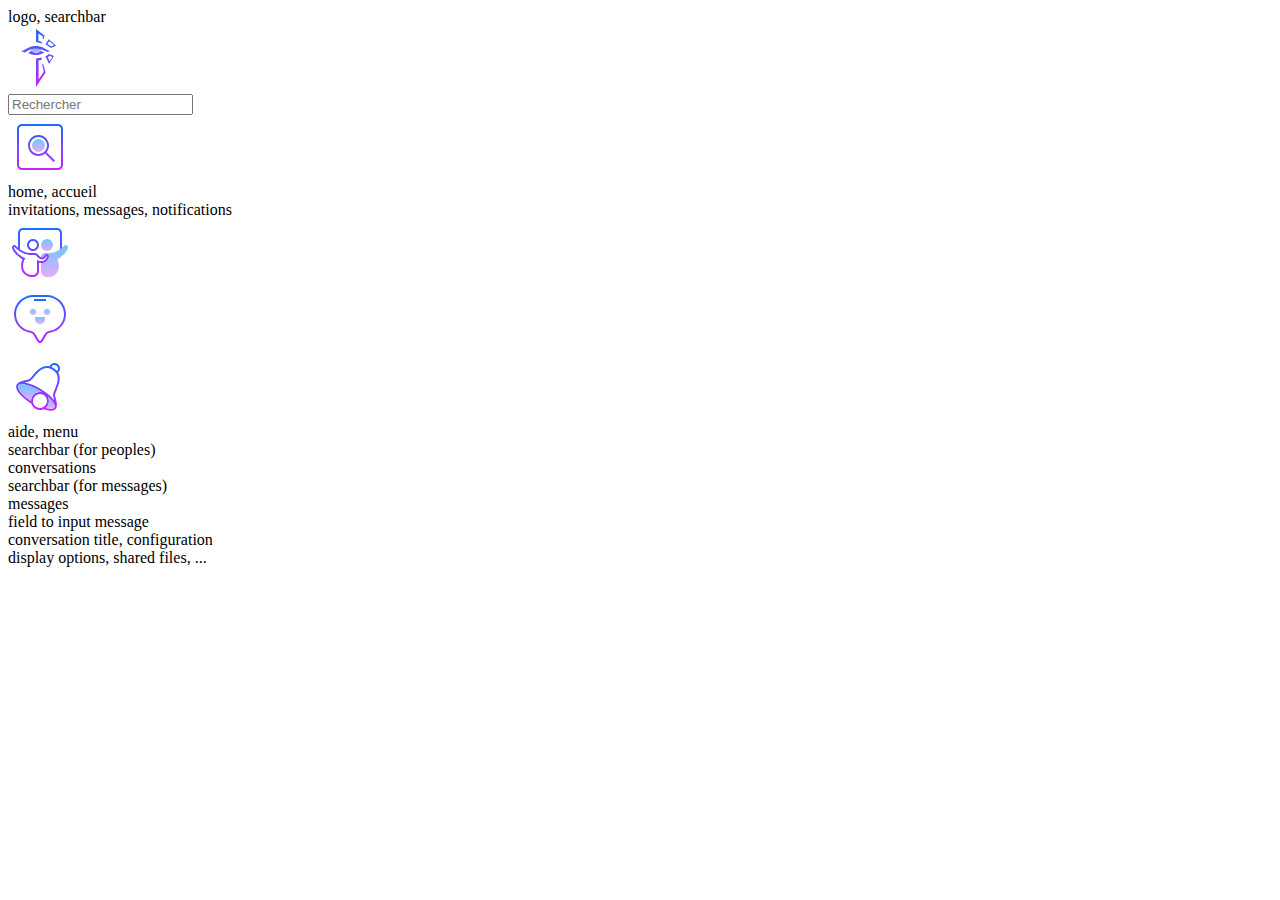
==== messenger.html @ e32ec0eb "added icons, structure" ====
<!DOCTYPE html>
<html lang="fr">

<head>
  <meta charset="utf-8" />
  <link rel="stylesheet" href="web.css" />
  <title>Design adaptatif</title>
</head>

<body>
  <header class="global-menu-field">
    <nav class="global-menu">
      <div>logo, searchbar
        <div>
          <!-- zone placement horizontal -->
          <div>
            <!-- centrage vertical (et zone cliquable) -->
            <a>
              <!-- hyperlink -->
              <div>
                <!-- conteneur de l'icone -->
                <svg xmlns="http://www.w3.org/2000/svg" xmlns:xlink="http://www.w3.org/1999/xlink" version="1.1" id="ilogo" x="0px" y="0px"
                  viewbox="0 0 64 64" style="fill: rgb(0, 0, 0);" xml:space="preserve" width="64" height="64">
                  <lineargradient id="SVGID_1__79051" gradientunits="userSpaceOnUse" x1="28.04" y1="22.6259" x2="28.04" y2="27.1882" spreadmethod="reflect">
                    <stop offset="0" style="stop-color:#6DC7FF" />
                    <stop offset="1" style="stop-color:#E6ABFF" />
                  </lineargradient>
                  <path style="fill:url(#SVGID_1__79051);" d="M33.93,23.56c-1.26,2.15-3.44,3.628-5.89,3.628c-2.695,0-4.64-1.518-5.89-3.708  c2.25-0.85,4.37-0.87,5.7-0.85C29.45,22.65,31.51,22.76,33.93,23.56z"
                  />
                  <lineargradient id="SVGID_2__79051" gradientunits="userSpaceOnUse" x1="32.3312" y1="2.875" x2="32.3312" y2="60.731" spreadmethod="reflect">
                    <stop offset="0" style="stop-color:#1A6DFF" />
                    <stop offset="1" style="stop-color:#C822FF" />
                  </lineargradient>
                  <path style="fill:url(#SVGID_2__79051);" d="M34.186,16.543c-1.194-0.667-2.55-1.34-3.779-1.749V7.379l4.571,3.245l-0.447,2.466  l0.722,0.454l1.41-3.861L28,3v12.96c2.097,0.309,4.142,0.916,5.843,1.445L34.186,16.543z"
                  />
                  <lineargradient id="SVGID_3__79051" gradientunits="userSpaceOnUse" x1="42.7366" y1="2.875" x2="42.7366" y2="60.731" spreadmethod="reflect">
                    <stop offset="0" style="stop-color:#1A6DFF" />
                    <stop offset="1" style="stop-color:#C822FF" />
                  </lineargradient>
                  <path style="fill:url(#SVGID_3__79051);" d="M40.609,13.371l-3.136,4.942c0,0,3.684,2.368,5.417,3.666C45.51,20.844,48,19.46,48,19.46  L40.609,13.371z M39.392,17.772l1.842-2.574l4.814,3.882c0,0-1.352,0.664-3.026,1.424C41.896,19.663,39.392,17.772,39.392,17.772z"
                  />
                  <lineargradient id="SVGID_4__79051" gradientunits="userSpaceOnUse" x1="41.7041" y1="2.875" x2="41.7041" y2="60.731" spreadmethod="reflect">
                    <stop offset="0" style="stop-color:#1A6DFF" />
                    <stop offset="1" style="stop-color:#C822FF" />
                  </lineargradient>
                  <path style="fill:url(#SVGID_4__79051);" d="M40.886,28c-1.024,0.877-1.824,1.406-3.478,2.18l3.678,7.835L46,29.959L40.886,28z   M39.781,31.223c0.723-0.403,1.398-0.94,1.889-1.501l2.732,1.193l-2.634,4.231L39.781,31.223z"
                  />
                  <lineargradient id="SVGID_5__79051" gradientunits="userSpaceOnUse" x1="32.7903" y1="2.875" x2="32.7903" y2="60.731" spreadmethod="reflect">
                    <stop offset="0" style="stop-color:#1A6DFF" />
                    <stop offset="1" style="stop-color:#C822FF" />
                  </lineargradient>
                  <path style="fill:url(#SVGID_5__79051);" d="M33.307,31.429l0.628,2.117c-1.493,0.816-3.357,0.885-3.357,0.885v19.099l5.222-7.788  l-1.729-7.235l1.102-0.553l2.408,8.467L28,61V32.408C30.159,32.245,31.719,31.949,33.307,31.429z"
                  />
                  <lineargradient id="SVGID_6__79051" gradientunits="userSpaceOnUse" x1="27.5" y1="2.875" x2="27.5" y2="60.731" spreadmethod="reflect">
                    <stop offset="0" style="stop-color:#1A6DFF" />
                    <stop offset="1" style="stop-color:#C822FF" />
                  </lineargradient>
                  <path style="fill:url(#SVGID_6__79051);" d="M13,24.785c0,0,2.006,1.377,3.72,1.766c1.229-0.588,2.267-1.561,4.379-2.606  c2.631-1.303,5.22-1.331,6.751-1.314c1.812,0.021,4.217,0.157,7.064,1.292c2.847,1.135,3.796,1.713,5.015,2.133  C41.331,25.445,42,24.637,42,24.637s-1.143-0.01-1.391,0c-0.496-0.305-2.212-1.352-4.443-2.448  c-2.351-1.156-3.688-2.008-8.207-2.175c-4.519-0.169-6.417,1.24-9.028,2.554c-1.946,0.979-2.653,1.503-4.001,2.134  C14.574,24.742,13,24.785,13,24.785z"
                  />
                  <lineargradient id="SVGID_7__79051" gradientunits="userSpaceOnUse" x1="28.3291" y1="2.875" x2="28.3291" y2="60.731" spreadmethod="reflect">
                    <stop offset="0" style="stop-color:#1A6DFF" />
                    <stop offset="1" style="stop-color:#C822FF" />
                  </lineargradient>
                  <path style="fill:url(#SVGID_7__79051);" d="M23.335,25.059c0,0,2.047,2.168,4.754,2.071c2.783-0.1,4.735-2.122,4.735-2.122l3.43,1.481  c0,0-3.392,2.527-7.921,2.511c-4.74-0.016-7.927-2.081-7.927-2.081S22.008,25.805,23.335,25.059z"
                  />
                </svg>
              </div>
            </a>
          </div>
        </div>
        <div>
          <!-- zone placement horizontal -->
          <form action="messenger.html" method="POST">
            <div>
              <!-- zone placement horizontal -->
              <div>
                <!-- centrage vertical -->
                <input type="search" placeholder="Rechercher" value="" name="search" />
              </div>
            </div>
            <div>
              <!-- zone de placement horizontal -->
              <div>
                <!-- centrage vertical (et zone cliquable) -->
                <a>
                  <!-- hyperlink -->
                  <div>
                    <!-- conteneur de l'icone -->
                    <svg xmlns="http://www.w3.org/2000/svg" xmlns:xlink="http://www.w3.org/1999/xlink" version="1.1" id="isearch" x="0px" y="0px"
                      viewbox="0 0 64 64" style="fill: rgb(0, 0, 0);" xml:space="preserve" width="64" height="64">
                      <lineargradient id="SVGID_1__48167" gradientunits="userSpaceOnUse" x1="32" y1="9.0833" x2="32" y2="54.6759" spreadmethod="reflect">
                        <stop offset="0" style="stop-color:#1A6DFF" />
                        <stop offset="1" style="stop-color:#C822FF" />
                      </lineargradient>
                      <path style="fill:url(#SVGID_1__48167);" d="M50,55H14c-2.757,0-5-2.243-5-5V14c0-2.757,2.243-5,5-5h36c2.757,0,5,2.243,5,5v36  C55,52.757,52.757,55,50,55z M14,11c-1.654,0-3,1.346-3,3v36c0,1.654,1.346,3,3,3h36c1.654,0,3-1.346,3-3V14c0-1.654-1.346-3-3-3H14  z"
                      />
                      <lineargradient id="SVGID_2__48167" gradientunits="userSpaceOnUse" x1="33.5" y1="10.4375" x2="33.5" y2="55.7521" spreadmethod="reflect">
                        <stop offset="0" style="stop-color:#1A6DFF" />
                        <stop offset="1" style="stop-color:#C822FF" />
                      </lineargradient>
                      <path style="fill:url(#SVGID_2__48167);" d="M47,45.545l-8.387-8.388C40.103,35.344,41,33.025,41,30.5C41,24.71,36.29,20,30.5,20  S20,24.71,20,30.5S24.71,41,30.5,41c2.525,0,4.845-0.897,6.658-2.388L45.545,47L47,45.545z M30.5,39c-4.687,0-8.5-3.813-8.5-8.5  s3.813-8.5,8.5-8.5s8.5,3.813,8.5,8.5S35.187,39,30.5,39z"
                      />
                      <lineargradient id="SVGID_3__48167" gradientunits="userSpaceOnUse" x1="30.5" y1="24" x2="30.5" y2="37" spreadmethod="reflect">
                        <stop offset="0" style="stop-color:#6DC7FF" />
                        <stop offset="1" style="stop-color:#E6ABFF" />
                      </lineargradient>
                      <circle style="fill:url(#SVGID_3__48167);" cx="30.5" cy="30.5" r="6.5" />
                    </svg>
                  </div>
                </a>
              </div>
            </div>
          </form>
        </div>
      </div>
      <div>
        <div>
          home, accueil
        </div>
        <div>invitations, messages, notifications
          <div>
            <!-- zone placement horizontal -->
            <div>
              <!-- centrage vertical (et zone cliquable) -->
              <a>
                <!-- hyperlink -->
                <div>
                  <!-- conteneur de l'icone -->
                  <svg xmlns="http://www.w3.org/2000/svg" xmlns:xlink="http://www.w3.org/1999/xlink" version="1.1" id="iinvitation" x="0px"
                    y="0px" viewbox="0 0 64 64" style="fill: rgb(0, 0, 0);" xml:space="preserve" width="64" height="64">
                    <lineargradient id="SVGID_1__79109" gradientunits="userSpaceOnUse" x1="32" y1="9.5" x2="32" y2="57.5745" spreadmethod="reflect">
                      <stop offset="0" style="stop-color:#1A6DFF" />
                      <stop offset="1" style="stop-color:#C822FF" />
                    </lineargradient>
                    <path style="fill:url(#SVGID_1__79109);" d="M54,31h-2V14c0-1.654-1.346-3-3-3H15c-1.654,0-3,1.346-3,3v16h-2V14c0-2.757,2.243-5,5-5h34  c2.757,0,5,2.243,5,5V31z"
                    />
                    <lineargradient id="SVGID_2__79109" gradientunits="userSpaceOnUse" x1="46.5" y1="26" x2="46.5" y2="58" spreadmethod="reflect">
                      <stop offset="0" style="stop-color:#6DC7FF" />
                      <stop offset="1" style="stop-color:#E6ABFF" />
                    </lineargradient>
                    <path style="fill:url(#SVGID_2__79109);" d="M49.49,40.25c1.53,3.32,1.44,7.21,1.44,7.39c0,5.7-4.64,10.36-10.34,10.36h-1.68  c-3.2,0-5.91-2.63-5.91-5.75v-8.2c1.2,0.06,2.47-0.12,3.67-0.66c1.97-0.9,3.41-2.68,4.16-5.14l0.05-0.08v-0.15  C40.93,37.85,41,37.6,41,37.3c0-1.33-0.97-2.3-2.3-2.3c-0.87,0-1.76,0.59-2.07,1.36c-0.5,0.9-1.32,1.96-2.41,2.06  c-0.38,0.04-0.78-0.04-1.22-0.23V38c0-2.21,1.79-4,4-4h5.12c6.51,0,13.22-6.56,13.97-7.31c0.18-0.16,0.83-0.69,1.66-0.69  c1.3,0,2.25,1,2.25,2.38C60,31.56,53.81,38.02,49.49,40.25z"
                    />
                    <lineargradient id="SVGID_3__79109" gradientunits="userSpaceOnUse" x1="39" y1="20" x2="39" y2="32" spreadmethod="reflect">
                      <stop offset="0" style="stop-color:#6DC7FF" />
                      <stop offset="1" style="stop-color:#E6ABFF" />
                    </lineargradient>
                    <circle style="fill:url(#SVGID_3__79109);" cx="39" cy="26" r="6" />
                    <lineargradient id="SVGID_4__79109" gradientunits="userSpaceOnUse" x1="22.5" y1="9.5" x2="22.5" y2="57.5745" spreadmethod="reflect">
                      <stop offset="0" style="stop-color:#1A6DFF" />
                      <stop offset="1" style="stop-color:#C822FF" />
                    </lineargradient>
                    <path style="fill:url(#SVGID_4__79109);" d="M25.093,58h-1.686c-5.697,0-10.333-4.662-10.333-10.392c-0.005-0.154-0.095-4.04,1.438-7.354  C10.194,38.019,4,31.562,4,28.375C4,26.999,4.946,26,6.25,26c0.83,0,1.484,0.528,1.607,0.635C8.657,27.436,15.366,34,21.875,34  h4.796c1.95,0,2.859,1.141,2.956,1.271c1.749,2.161,3.352,3.265,4.596,3.145c1.091-0.099,1.905-1.157,2.404-2.054  C36.941,35.59,37.83,35,38.704,35C40.034,35,41,35.97,41,37.305c0,0.296-0.073,0.547-0.122,0.713v0.147l-0.051,0.08  c-0.746,2.468-2.184,4.245-4.156,5.141c-1.909,0.867-3.996,0.8-5.671,0.359v8.505C31,55.367,28.295,58,25.093,58z M6.249,28  C6.169,28,6,28,6,28.375c0,2.16,6.326,8.995,10.241,10.472l1.118,0.422l-0.611,1.025c-1.775,2.978-1.676,7.243-1.674,7.286  c0,4.655,3.738,8.42,8.333,8.42h1.686C27.174,56,29,54.248,29,52.25V40.786l1.412,0.64c1.326,0.6,3.543,0.995,5.432,0.139  c1.433-0.649,2.456-1.933,3.043-3.814c0.019-0.11,0.047-0.208,0.072-0.293c0.014-0.048,0.034-0.103,0.041-0.16  C38.998,37.072,38.926,37,38.704,37c-0.069,0-0.199,0.081-0.234,0.136l-0.055,0.126c-1.047,1.915-2.435,3.003-4.013,3.146  c-1.956,0.184-4.112-1.137-6.354-3.909C28.025,36.47,27.617,36,26.671,36h-4.796c-7.166,0-14.069-6.584-15.38-7.903  C6.469,28.082,6.312,28.003,6.249,28z"
                    />
                    <lineargradient id="SVGID_5__79109" gradientunits="userSpaceOnUse" x1="25" y1="9.5" x2="25" y2="57.5745" spreadmethod="reflect">
                      <stop offset="0" style="stop-color:#1A6DFF" />
                      <stop offset="1" style="stop-color:#C822FF" />
                    </lineargradient>
                    <path style="fill:url(#SVGID_5__79109);" d="M25,22c2.243,0,4,1.757,4,4s-1.757,4-4,4s-4-1.757-4-4S22.757,22,25,22L25,22z M25,20  c-3.36,0-6,2.64-6,6s2.64,6,6,6s6-2.64,6-6S28.36,20,25,20L25,20z"
                    />
                  </svg>
                </div>
              </a>
            </div>
          </div>
          <div>
            <!-- zone placement horizontal -->
            <div>
              <!-- centrage vertical (et zone cliquable) -->
              <a>
                <!-- hyperlink -->
                <div>
                  <!-- conteneur de l'icone -->
                  <svg xmlns="http://www.w3.org/2000/svg" xmlns:xlink="http://www.w3.org/1999/xlink" version="1.1" id="imessage" x="0px" y="0px"
                    viewbox="0 0 64 64" style="fill: rgb(0, 0, 0);" xml:space="preserve" width="64" height="64">
                    <lineargradient id="SVGID_1__43664" gradientunits="userSpaceOnUse" x1="32" y1="7.5" x2="32" y2="56.7525" spreadmethod="reflect">
                      <stop offset="0" style="stop-color:#1A6DFF" />
                      <stop offset="1" style="stop-color:#C822FF" />
                    </lineargradient>
                    <path style="fill:url(#SVGID_1__43664);" d="M32,56c-1.077,0-2.046-0.555-2.591-1.484l-3.694-6.314c-0.759-1.299-2.099-2.185-3.675-2.432  c-9.479-1.482-16.37-9.85-16.027-19.462C6.371,16.213,15.083,8,25.432,8h13.137c10.349,0,19.061,8.213,19.419,18.308  c0.343,9.611-6.549,17.979-16.028,19.462c-1.575,0.247-2.915,1.133-3.674,2.432l-3.694,6.313C34.046,55.445,33.077,56,32,56z   M25.432,10c-9.285,0-17.1,7.348-17.421,16.378C7.705,34.98,13.869,42.467,22.35,43.793c2.173,0.341,4.028,1.579,5.092,3.398  l3.694,6.313C31.397,53.952,31.827,54,32,54s0.603-0.048,0.864-0.496l3.694-6.313c1.063-1.819,2.919-3.058,5.091-3.398  c8.481-1.327,14.646-8.813,14.34-17.415C55.668,17.348,47.854,10,38.568,10H25.432z"
                    />
                    <lineargradient id="SVGID_2__43664" gradientunits="userSpaceOnUse" x1="25" y1="21.5" x2="25" y2="28.5" spreadmethod="reflect">
                      <stop offset="0" style="stop-color:#6DC7FF" />
                      <stop offset="1" style="stop-color:#E6ABFF" />
                    </lineargradient>
                    <circle style="fill:url(#SVGID_2__43664);" cx="25" cy="24.998" r="3" />
                    <lineargradient id="SVGID_3__43664" gradientunits="userSpaceOnUse" x1="39" y1="21.5" x2="39" y2="28.5" spreadmethod="reflect">
                      <stop offset="0" style="stop-color:#6DC7FF" />
                      <stop offset="1" style="stop-color:#E6ABFF" />
                    </lineargradient>
                    <circle style="fill:url(#SVGID_3__43664);" cx="39" cy="24.998" r="3" />
                    <lineargradient id="SVGID_4__43664" gradientunits="userSpaceOnUse" x1="32" y1="29.625" x2="32" y2="37.375" spreadmethod="reflect">
                      <stop offset="0" style="stop-color:#6DC7FF" />
                      <stop offset="1" style="stop-color:#E6ABFF" />
                    </lineargradient>
                    <path style="fill:url(#SVGID_4__43664);" d="M36,30h-8c-0.552,0-1,0.446-1,0.998v1c0,2.761,2.239,5,5,5s5-2.239,5-5v-1  C37,30.446,36.552,30,36,30z"
                    />
                    <lineargradient id="SVGID_5__43664" gradientunits="userSpaceOnUse" x1="32" y1="7.5" x2="32" y2="56.7525" spreadmethod="reflect">
                      <stop offset="0" style="stop-color:#1A6DFF" />
                      <stop offset="1" style="stop-color:#C822FF" />
                    </lineargradient>
                    <rect x="26" y="12" style="fill:url(#SVGID_5__43664);" width="12" height="2" />
                  </svg>
                </div>
              </a>
            </div>
          </div>
          <div>
            <!-- zone placement horizontal -->
            <div>
              <!-- centrage vertical (et zone cliquable) -->
              <a>
                <!-- hyperlink -->
                <div>
                  <!-- conteneur de l'icone -->
                  <svg xmlns="http://www.w3.org/2000/svg" xmlns:xlink="http://www.w3.org/1999/xlink" version="1.1" id="inotification" x="0px"
                    y="0px" viewbox="0 0 64 64" style="fill: rgb(0, 0, 0);" xml:space="preserve" width="64" height="64">
                    <lineargradient id="SVGID_1__79056" gradientunits="userSpaceOnUse" x1="30.0322" y1="7.9999" x2="30.0322" y2="55.68" spreadmethod="reflect">
                      <stop offset="0" style="stop-color:#1A6DFF" />
                      <stop offset="1" style="stop-color:#C822FF" />
                    </lineargradient>
                    <path style="fill:url(#SVGID_1__79056);" d="M50.22,17.52c0.38-0.35,0.72-0.73,0.99-1.17c0.76-1.26,0.98-2.74,0.63-4.16  c-0.35-1.43-1.24-2.64-2.49-3.4c-1.26-0.75-2.74-0.98-4.16-0.63c-1.43,0.35-2.63,1.24-3.4,2.49c-0.12,0.21-0.22,0.42-0.31,0.64  c-7.51-1.8-13,4.65-16.82,9.15c-1.67,1.96-3.25,3.82-4.24,4.07c-0.76,0.18-1.48,0.36-2.18,0.52c-4.83,1.15-8.03,1.91-9.36,4.11  l0.06,0.03c-0.11,0.14-0.23,0.26-0.32,0.41c-1.3,2.15-0.31,5.4,2.79,9.15c2.8,3.39,7.06,6.91,12.01,9.96  c0.64,2.02,1.97,3.83,3.92,5.01c1.42,0.86,3.02,1.3,4.64,1.3c0.73,0,1.45-0.08,2.17-0.26c0.43-0.11,0.84-0.25,1.24-0.41  c2.81,0.89,5.27,1.35,7.28,1.35c2.62,0,4.48-0.75,5.38-2.24c0.09-0.15,0.14-0.31,0.21-0.47L48.31,53c1.33-2.19,0.52-5.38-0.7-10.2  c-0.17-0.69-0.36-1.41-0.54-2.17c-0.25-0.99,0.67-3.26,1.64-5.65C50.71,30.02,53.51,23.1,50.22,17.52z M43.51,11.69  c0.48-0.8,1.25-1.37,2.15-1.59c0.91-0.22,1.85-0.08,2.65,0.41c0.8,0.48,1.37,1.25,1.59,2.15c0.22,0.91,0.08,1.85-0.41,2.65  c-0.12,0.21-0.28,0.4-0.44,0.58c-0.89-1.03-2.03-1.99-3.48-2.87c-0.74-0.45-1.47-0.81-2.18-1.1C43.43,11.84,43.46,11.76,43.51,11.69  z M23.01,46.06c-4.14-2.7-7.67-5.72-10.06-8.61c-2.44-2.95-3.42-5.51-2.62-6.84c0.8-1.32,3.52-1.64,7.28-0.85  c4.2,0.9,9.24,3.03,14.19,6.03c0.78,0.47,1.54,0.96,2.29,1.46c-1.38-0.33-2.83-0.34-4.24,0.01c-2.33,0.57-4.31,2.02-5.55,4.08  C23.41,42.82,23,44.45,23.01,46.06z M33.67,52.8c-1.81,0.44-3.69,0.16-5.29-0.81c-3.31-2-4.37-6.31-2.37-9.61  c0.97-1.6,2.5-2.73,4.32-3.18c0.56-0.13,1.12-0.2,1.68-0.2c1.26,0,2.51,0.34,3.61,1.01c3.31,2,4.37,6.31,2.37,9.61  C37.02,51.22,35.49,52.35,33.67,52.8z M46.34,52.4c-0.92,1.52-4.2,1.69-8.61,0.53c0.77-0.63,1.44-1.39,1.97-2.27  c1.72-2.85,1.67-6.28,0.17-9.01c1.48,1.31,2.78,2.62,3.84,3.91C46.16,48.52,47.14,51.08,46.34,52.4z M46.85,34.23  c-1.19,2.94-2.12,5.26-1.72,6.88c0.18,0.76,0.37,1.49,0.54,2.18c0.2,0.8,0.39,1.55,0.57,2.27c-0.3-0.41-0.63-0.84-0.98-1.27  c-2.88-3.48-7.3-7.11-12.43-10.22c-5.13-3.1-10.39-5.33-14.81-6.26c-0.55-0.12-1.08-0.21-1.59-0.28c0.73-0.18,1.48-0.36,2.28-0.55  c0.7-0.17,1.43-0.34,2.19-0.53c1.62-0.4,3.24-2.31,5.28-4.72c4.53-5.33,10.16-11.96,18.36-7C52.73,19.69,49.47,27.75,46.85,34.23z"
                    />
                    <lineargradient id="SVGID_2__79056" gradientunits="userSpaceOnUse" x1="42.1716" y1="41.65" x2="42.1716" y2="53.6871" spreadmethod="reflect">
                      <stop offset="0" style="stop-color:#6DC7FF" />
                      <stop offset="1" style="stop-color:#E6ABFF" />
                    </lineargradient>
                    <path style="fill:url(#SVGID_2__79056);" d="M46.34,52.4c-0.92,1.52-4.2,1.69-8.61,0.53c0.77-0.63,1.44-1.39,1.97-2.27  c1.72-2.85,1.67-6.28,0.17-9.01c1.48,1.31,2.78,2.62,3.84,3.91C46.16,48.52,47.14,51.08,46.34,52.4z"
                    />
                    <lineargradient id="SVGID_3__79056" gradientunits="userSpaceOnUse" x1="22.0733" y1="29.3332" x2="22.0733" y2="46.06" spreadmethod="reflect">
                      <stop offset="0" style="stop-color:#6DC7FF" />
                      <stop offset="1" style="stop-color:#E6ABFF" />
                    </lineargradient>
                    <path style="fill:url(#SVGID_3__79056);" d="M34.09,37.25c-1.38-0.33-2.83-0.34-4.24,0.01c-2.33,0.57-4.31,2.02-5.55,4.08  c-0.89,1.48-1.3,3.11-1.29,4.72c-4.14-2.7-7.67-5.72-10.06-8.61c-2.44-2.95-3.42-5.51-2.62-6.84c0.8-1.32,3.52-1.64,7.28-0.85  c4.2,0.9,9.24,3.03,14.19,6.03C32.58,36.26,33.34,36.75,34.09,37.25z"
                    />
                  </svg>
                </div>
              </a>
            </div>
          </div>
        </div>
        <div>
          aide, menu
        </div>
      </div>
    </nav>
  </header>
  <aside class="conversation-field">
    <header class="conversation-searchbar">
      searchbar (for peoples)
    </header>
    <nav class="conversation-list">
      conversations
    </nav>
  </aside>
  <section class="message-field">
    <header class="message-searchbar">
      searchbar (for messages)
    </header>
    <div class="message-subfield">
      messages
    </div>
    <footer class="message-input">
      field to input message
    </footer>
  </section>
  <aside class="conversation-menu-field">
    <header class="conversation-configuration">
      conversation title, configuration
    </header>
    <nav class="conversation-menu">
      display options, shared files, ...
    </nav>
  </aside>

  <script src="web.js"></script>
</body>

</html>
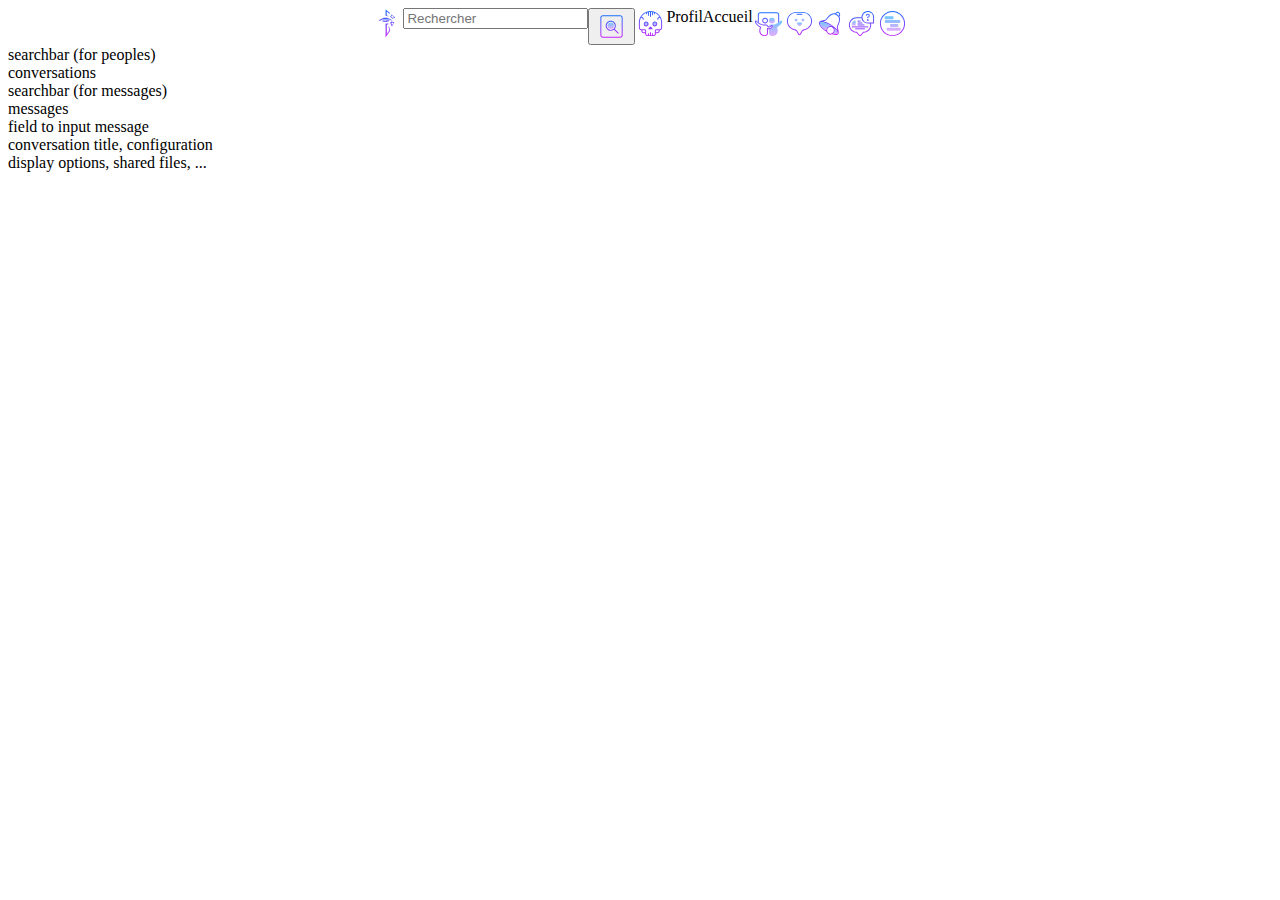
==== commit c93af652: "nav pre alpha version (lol)" ====
--- a/messenger.html
+++ b/messenger.html
@@ -3,21 +3,23 @@
 
 <head>
   <meta charset="utf-8" />
-  <link rel="stylesheet" href="web.css" />
+  <link rel="stylesheet" href="web-r.css" />
   <title>Design adaptatif</title>
 </head>
 
 <body>
   <header class="global-menu-field">
     <nav class="global-menu">
-      <div>logo, searchbar
-        <div>
+      <div class="global-menu-item">
+        <!-- logo, searchbar -->
+        <div class="menu-left-item">
           <!-- zone placement horizontal -->
           <div>
             <!-- centrage vertical (et zone cliquable) -->
             <a>
               <!-- hyperlink -->
-              <div>
+              <div class="svg-subcontainer">
+              <div class="svg-container">
                 <!-- conteneur de l'icone -->
                 <svg xmlns="http://www.w3.org/2000/svg" xmlns:xlink="http://www.w3.org/1999/xlink" version="1.1" id="ilogo" x="0px" y="0px"
                   viewbox="0 0 64 64" style="fill: rgb(0, 0, 0);" xml:space="preserve" width="64" height="64">
@@ -65,26 +67,28 @@
                   />
                 </svg>
               </div>
+              </div>
             </a>
           </div>
         </div>
-        <div>
+        <div class="menu-left-item">
           <!-- zone placement horizontal -->
-          <form action="messenger.html" method="POST">
-            <div>
+          <form id="search" action="messenger.html" method="POST">
+            <div class="menu-searchbar-h">
               <!-- zone placement horizontal -->
               <div>
                 <!-- centrage vertical -->
                 <input type="search" placeholder="Rechercher" value="" name="search" />
               </div>
             </div>
-            <div>
+            <div class="menu-searchbar-h">
               <!-- zone de placement horizontal -->
               <div>
                 <!-- centrage vertical (et zone cliquable) -->
-                <a>
+                <button type="submit">
                   <!-- hyperlink -->
-                  <div>
+                  <div class="svg-subcontainer">
+                  <div class="svg-container">
                     <!-- conteneur de l'icone -->
                     <svg xmlns="http://www.w3.org/2000/svg" xmlns:xlink="http://www.w3.org/1999/xlink" version="1.1" id="isearch" x="0px" y="0px"
                       viewbox="0 0 64 64" style="fill: rgb(0, 0, 0);" xml:space="preserve" width="64" height="64">
@@ -107,24 +111,98 @@
                       <circle style="fill:url(#SVGID_3__48167);" cx="30.5" cy="30.5" r="6.5" />
                     </svg>
                   </div>
-                </a>
+                  </div>
+                </button>
               </div>
             </div>
           </form>
         </div>
       </div>
-      <div>
-        <div>
-          home, accueil
+      <div class="global-menu-item">
+        <div class="menu-right-item">
+          <!-- home, accueil -->
+          <div class="menu-home-h">
+            <!-- zone placement horizontal -->
+            <div>
+              <!-- centrage vertical (et zone cliquable) -->
+              <a>
+                <!-- hyperlink -->
+                <div class="menu-profil-h">
+                  <div class="svg-subcontainer">
+                    <div class="svg-container">
+                      <!-- conteneur de l'icone -->
+                      <svg xmlns="http://www.w3.org/2000/svg" xmlns:xlink="http://www.w3.org/1999/xlink" version="1.1" id="iprofile" x="0px" y="0px"
+                        viewbox="0 0 64 64" style="fill: rgb(0, 0, 0);" xml:space="preserve" width="64" height="64">
+                        <lineargradient id="SVGID_1__49475" gradientunits="userSpaceOnUse" x1="41" y1="28" x2="41" y2="38.6719" spreadmethod="reflect">
+                          <stop offset="0" style="stop-color:#6DC7FF" />
+                          <stop offset="1" style="stop-color:#E6ABFF" />
+                        </lineargradient>
+                        <path style="fill:url(#SVGID_1__49475);" d="M37,32.828L37,32.828c0,2.089,1.527,3.955,3.607,4.153C42.993,37.209,45,35.339,45,33v0  c0-2.209-1.791-4-4-4h-0.172C38.714,29,37,30.714,37,32.828z"
+                        />
+                        <lineargradient id="SVGID_2__49475" gradientunits="userSpaceOnUse" x1="23" y1="28" x2="23" y2="38.6719" spreadmethod="reflect">
+                          <stop offset="0" style="stop-color:#6DC7FF" />
+                          <stop offset="1" style="stop-color:#E6ABFF" />
+                        </lineargradient>
+                        <path style="fill:url(#SVGID_2__49475);" d="M19,32.828L19,32.828c0,2.089,1.527,3.955,3.607,4.153C24.993,37.209,27,35.339,27,33v0  c0-2.209-1.791-4-4-4h-0.172C20.714,29,19,30.714,19,32.828z"
+                        />
+                        <lineargradient id="SVGID_3__49475" gradientunits="userSpaceOnUse" x1="32" y1="3.3333" x2="32" y2="60.3372" spreadmethod="reflect">
+                          <stop offset="0" style="stop-color:#1A6DFF" />
+                          <stop offset="1" style="stop-color:#C822FF" />
+                        </lineargradient>
+                        <path style="fill:url(#SVGID_3__49475);" d="M32,6C18.767,6,8,16.767,8,30v11c0,2.757,2.243,5,5,5v1c0,2.757,2.243,5,5,5h3v1  c0,2.757,2.243,5,5,5h12c2.757,0,5-2.243,5-5v-1h3c2.757,0,5-2.243,5-5v-1c2.757,0,5-2.243,5-5V30C56,16.767,45.233,6,32,6z M15,47  v-1h1h4c0.552,0,1,0.449,1,1v3h-3C16.346,50,15,48.654,15,47z M49,47c0,1.654-1.346,3-3,3h-3v-3c0-0.551,0.448-1,1-1h2h3V47z M54,41  c0,1.654-1.346,3-3,3h-5h-2c-1.654,0-3,1.346-3,3v4v1v1c0,1.654-1.346,3-3,3h-1v-4h-2v4h-2v-6h-2v6h-2v-4h-2v4h-1  c-1.654,0-3-1.346-3-3v-1v-1v-4c0-1.654-1.346-3-3-3h-4h-3c-1.654,0-3-1.346-3-3V30c0-3.6,0.875-6.997,2.414-10H13  c1.654,0,3,1.346,3,3v1h2v-1c0-2.572-1.96-4.672-4.46-4.945c2.297-3.538,5.581-6.375,9.46-8.122V13h2V9.148  c0.654-0.22,1.321-0.41,2-0.568V16h2V8.21c0.658-0.09,1.325-0.154,2-0.185V18h2V8.025c0.675,0.03,1.342,0.094,2,0.185V15h2V8.58  c0.679,0.159,1.346,0.348,2,0.568V13h2V9.933c3.879,1.747,7.163,4.584,9.46,8.122C47.96,18.328,46,20.428,46,23v1h2v-1  c0-1.654,1.346-3,3-3h0.586C53.125,23.003,54,26.4,54,30V41z"
+                        />
+                        <lineargradient id="SVGID_4__49475" gradientunits="userSpaceOnUse" x1="32" y1="3.3333" x2="32" y2="60.3372" spreadmethod="reflect">
+                          <stop offset="0" style="stop-color:#1A6DFF" />
+                          <stop offset="1" style="stop-color:#C822FF" />
+                        </lineargradient>
+                        <path style="fill:url(#SVGID_4__49475);" d="M30.4,39.467L27,44h10l-3.399-4.532C32.839,38.449,31.16,38.45,30.4,39.467z" />
+                        <lineargradient id="SVGID_5__49475" gradientunits="userSpaceOnUse" x1="41" y1="3.3333" x2="41" y2="60.3372" spreadmethod="reflect">
+                          <stop offset="0" style="stop-color:#1A6DFF" />
+                          <stop offset="1" style="stop-color:#C822FF" />
+                        </lineargradient>
+                        <path style="fill:url(#SVGID_5__49475);" d="M41,28h-0.172C38.166,28,36,30.166,36,32.828c0,2.646,1.982,4.907,4.513,5.149  C40.672,37.992,40.831,38,40.989,38c1.243,0,2.452-0.461,3.374-1.299C45.403,35.754,46,34.405,46,33C46,30.243,43.757,28,41,28z   M43.018,35.22c-0.634,0.576-1.455,0.85-2.315,0.766C39.187,35.841,38,34.454,38,32.828C38,31.269,39.269,30,40.828,30H41  c1.654,0,3,1.346,3,3C44,33.843,43.642,34.653,43.018,35.22z"
+                        />
+                        <lineargradient id="SVGID_6__49475" gradientunits="userSpaceOnUse" x1="23" y1="3.3333" x2="23" y2="60.3372" spreadmethod="reflect">
+                          <stop offset="0" style="stop-color:#1A6DFF" />
+                          <stop offset="1" style="stop-color:#C822FF" />
+                        </lineargradient>
+                        <path style="fill:url(#SVGID_6__49475);" d="M23,28h-0.172C20.166,28,18,30.166,18,32.828c0,2.646,1.982,4.907,4.513,5.149  C22.672,37.992,22.831,38,22.989,38c1.243,0,2.452-0.461,3.374-1.299C27.403,35.754,28,34.405,28,33C28,30.243,25.757,28,23,28z   M25.018,35.22c-0.634,0.576-1.455,0.85-2.315,0.766C21.187,35.841,20,34.454,20,32.828C20,31.269,21.269,30,22.828,30H23  c1.654,0,3,1.346,3,3C26,33.843,25.642,34.653,25.018,35.22z"
+                        />
+                      </svg>
+                    </div>
+                  </div>
+                </div>
+                <div class="menu-profil-h">
+                  <!-- conteneur du texte -->
+                  Profil
+                </div>
+              </a>
+            </div>
+          </div>
+          <div class="menu-home-h">
+            <!-- zone placement horizontal -->
+            <div>
+              <!-- centrage vertical (et zone cliquable) -->
+              <a>
+                <!-- hyperlink -->
+                <div>
+                  <!-- conteneur du texte -->
+                  Accueil
+                </div>
+              </a>
+            </div>
+          </div>
         </div>
-        <div>invitations, messages, notifications
-          <div>
-            <!-- zone placement horizontal -->
-            <div>
-              <!-- centrage vertical (et zone cliquable) -->
-              <a>
-                <!-- hyperlink -->
-                <div>
+        <div class="menu-right-item">
+          <!-- invitations, messages, notifications -->
+          <div class="menu-util-h">
+            <!-- zone placement horizontal -->
+            <div>
+              <!-- centrage vertical (et zone cliquable) -->
+              <a>
+                <!-- hyperlink -->
+                <div class="svg-subcontainer">
+                <div class="svg-container">
                   <!-- conteneur de l'icone -->
                   <svg xmlns="http://www.w3.org/2000/svg" xmlns:xlink="http://www.w3.org/1999/xlink" version="1.1" id="iinvitation" x="0px"
                     y="0px" viewbox="0 0 64 64" style="fill: rgb(0, 0, 0);" xml:space="preserve" width="64" height="64">
@@ -159,16 +237,18 @@
                     />
                   </svg>
                 </div>
-              </a>
-            </div>
-          </div>
-          <div>
-            <!-- zone placement horizontal -->
-            <div>
-              <!-- centrage vertical (et zone cliquable) -->
-              <a>
-                <!-- hyperlink -->
-                <div>
+                </div>
+              </a>
+            </div>
+          </div>
+          <div class="menu-util-h">
+            <!-- zone placement horizontal -->
+            <div>
+              <!-- centrage vertical (et zone cliquable) -->
+              <a>
+                <!-- hyperlink -->
+                <div class="svg-subcontainer">
+                <div class="svg-container">
                   <!-- conteneur de l'icone -->
                   <svg xmlns="http://www.w3.org/2000/svg" xmlns:xlink="http://www.w3.org/1999/xlink" version="1.1" id="imessage" x="0px" y="0px"
                     viewbox="0 0 64 64" style="fill: rgb(0, 0, 0);" xml:space="preserve" width="64" height="64">
@@ -201,16 +281,18 @@
                     <rect x="26" y="12" style="fill:url(#SVGID_5__43664);" width="12" height="2" />
                   </svg>
                 </div>
-              </a>
-            </div>
-          </div>
-          <div>
-            <!-- zone placement horizontal -->
-            <div>
-              <!-- centrage vertical (et zone cliquable) -->
-              <a>
-                <!-- hyperlink -->
-                <div>
+                </div>
+              </a>
+            </div>
+          </div>
+          <div class="menu-util-h">
+            <!-- zone placement horizontal -->
+            <div>
+              <!-- centrage vertical (et zone cliquable) -->
+              <a>
+                <!-- hyperlink -->
+                <div class="svg-subcontainer">
+                <div class="svg-container">
                   <!-- conteneur de l'icone -->
                   <svg xmlns="http://www.w3.org/2000/svg" xmlns:xlink="http://www.w3.org/1999/xlink" version="1.1" id="inotification" x="0px"
                     y="0px" viewbox="0 0 64 64" style="fill: rgb(0, 0, 0);" xml:space="preserve" width="64" height="64">
@@ -234,12 +316,124 @@
                     />
                   </svg>
                 </div>
+              </div>
               </a>
             </div>
           </div>
         </div>
-        <div>
-          aide, menu
+        <div class="menu-right-item">
+          <!-- aide, menu -->
+          <div class="menu-settings-h">
+            <!-- zone placement horizontal -->
+            <div>
+              <!-- centrage vertical (et zone cliquable) -->
+              <a>
+                <!-- hyperlink -->
+                <div class="svg-subcontainer">
+                <div class="svg-container">
+                  <!-- conteneur de l'icone -->
+                  <svg xmlns="http://www.w3.org/2000/svg" xmlns:xlink="http://www.w3.org/1999/xlink" version="1.1" id="ihelp" x="0px" y="0px"
+                    viewbox="0 0 64 64" style="fill: rgb(0, 0, 0);" xml:space="preserve" width="64" height="64">
+                    <lineargradient id="SVGID_1__43969" gradientunits="userSpaceOnUse" x1="32.0001" y1="5.3335" x2="32.0001" y2="59.5071" spreadmethod="reflect">
+                      <stop offset="0" style="stop-color:#1A6DFF" />
+                      <stop offset="1" style="stop-color:#C822FF" />
+                    </lineargradient>
+                    <path style="fill:url(#SVGID_1__43969);" d="M58,19.001c0-3.566-1.415-6.892-3.985-9.366c-2.569-2.473-5.962-3.766-9.521-3.624  c-6.745,0.256-12.228,5.739-12.484,12.484C32.003,18.664,32.016,19,32.016,19H22c-8.822,0-16,7.178-16,16  c0,8.667,6.927,15.746,15.535,15.993l5.097,5.927C27.204,57.606,28.067,58,29,58c0.933,0,1.796-0.394,2.357-1.067l5.107-5.939  C45.073,50.746,52,43.667,52,35c0-1.01-0.1-2-0.287-3H58V19.001z M50,35c0,7.72-6.28,14-14,14h-0.459l-5.71,6.641  c-0.381,0.457-1.27,0.47-1.673-0.013L22.459,49H22c-7.72,0-14-6.28-14-14s6.28-14,14-14h10.157c0.402,3,1.592,5.057,3.477,7.016  C38.107,30.585,41.433,32,45,32h4.673C49.886,33,50,33.987,50,35z M56,30H45c-3.018,0-5.832-1.197-7.926-3.372  c-2.092-2.173-3.181-5.035-3.066-8.057C34.221,12.96,38.959,8.221,44.57,8.008c0.145-0.005,0.289-0.008,0.433-0.008  c2.862,0,5.556,1.083,7.625,3.074C54.803,13.169,56,15.983,56,19.001V30z"
+                    />
+                    <lineargradient id="SVGID_2__43969" gradientunits="userSpaceOnUse" x1="44.9997" y1="5.3335" x2="44.9997" y2="59.5071" spreadmethod="reflect">
+                      <stop offset="0" style="stop-color:#1A6DFF" />
+                      <stop offset="1" style="stop-color:#C822FF" />
+                    </lineargradient>
+                    <circle style="fill:url(#SVGID_2__43969);" cx="45" cy="25" r="2" />
+                    <lineargradient id="SVGID_3__43969" gradientunits="userSpaceOnUse" x1="27" y1="5.3333" x2="27" y2="59.5069" spreadmethod="reflect">
+                      <stop offset="0" style="stop-color:#1A6DFF" />
+                      <stop offset="1" style="stop-color:#C822FF" />
+                    </lineargradient>
+                    <rect x="24" y="26" style="fill:url(#SVGID_3__43969);" width="6" height="2" />
+                    <lineargradient id="SVGID_4__43969" gradientunits="userSpaceOnUse" x1="29" y1="5.3333" x2="29" y2="59.5069" spreadmethod="reflect">
+                      <stop offset="0" style="stop-color:#1A6DFF" />
+                      <stop offset="1" style="stop-color:#C822FF" />
+                    </lineargradient>
+                    <rect x="24" y="30" style="fill:url(#SVGID_4__43969);" width="10" height="2" />
+                    <lineargradient id="SVGID_5__43969" gradientunits="userSpaceOnUse" x1="31" y1="5.3333" x2="31" y2="59.5069" spreadmethod="reflect">
+                      <stop offset="0" style="stop-color:#1A6DFF" />
+                      <stop offset="1" style="stop-color:#C822FF" />
+                    </lineargradient>
+                    <rect x="24" y="34" style="fill:url(#SVGID_5__43969);" width="14" height="2" />
+                    <lineargradient id="SVGID_6__43969" gradientunits="userSpaceOnUse" x1="29" y1="5.3345" x2="29" y2="59.5062" spreadmethod="reflect">
+                      <stop offset="0" style="stop-color:#1A6DFF" />
+                      <stop offset="1" style="stop-color:#C822FF" />
+                    </lineargradient>
+                    <rect x="12" y="38" style="fill:url(#SVGID_6__43969);" width="34" height="2" />
+                    <lineargradient id="SVGID_7__43969" gradientunits="userSpaceOnUse" x1="29" y1="5.3328" x2="29" y2="59.5072" spreadmethod="reflect">
+                      <stop offset="0" style="stop-color:#1A6DFF" />
+                      <stop offset="1" style="stop-color:#C822FF" />
+                    </lineargradient>
+                    <rect x="19" y="42" style="fill:url(#SVGID_7__43969);" width="20" height="2" />
+                    <lineargradient id="SVGID_8__43969" gradientunits="userSpaceOnUse" x1="44.9998" y1="5.3335" x2="44.9998" y2="59.5065" spreadmethod="reflect">
+                      <stop offset="0" style="stop-color:#1A6DFF" />
+                      <stop offset="1" style="stop-color:#C822FF" />
+                    </lineargradient>
+                    <path style="fill:url(#SVGID_8__43969);" d="M45,12c-2.206,0-4,2-4,4h2c0-1,0.897-2,2-2s2,0.897,2,2s-0.897,2-2,2h-1v3h2v-1.126  c1-0.444,3-2.013,3-3.873C49,13.794,47.206,12,45,12z"
+                    />
+                    <lineargradient id="SVGID_9__43969" gradientunits="userSpaceOnUse" x1="16" y1="25.8335" x2="16" y2="36.8346" spreadmethod="reflect">
+                      <stop offset="0" style="stop-color:#6DC7FF" />
+                      <stop offset="1" style="stop-color:#E6ABFF" />
+                    </lineargradient>
+                    <path style="fill:url(#SVGID_9__43969);" d="M20,36h-8v-2c0-4.418,3.582-8,8-8h0V36z" />
+                  </svg>
+                </div>
+                </div>
+              </a>
+            </div>
+          </div>
+          <div class="menu-settings-h">
+            <!-- zone placement horizontal -->
+            <div>
+              <!-- centrage vertical (et zone cliquable) -->
+              <a>
+                <!-- hyperlink -->
+                <div class="svg-subcontainer">
+                <div class="svg-container">
+                  <!-- conteneur de l'icone -->
+                  <svg xmlns="http://www.w3.org/2000/svg" xmlns:xlink="http://www.w3.org/1999/xlink" version="1.1" id="imenu" x="0px" y="0px"
+                    viewbox="0 0 64 64" style="fill: rgb(0, 0, 0);" xml:space="preserve" width="64" height="64">
+                    <lineargradient id="SVGID_1__62062" gradientunits="userSpaceOnUse" x1="32" y1="6.3333" x2="32" y2="58.1817" spreadmethod="reflect">
+                      <stop offset="0" style="stop-color:#1A6DFF" />
+                      <stop offset="1" style="stop-color:#C822FF" />
+                    </lineargradient>
+                    <path style="fill:url(#SVGID_1__62062);" d="M32,58C17.663,58,6,46.337,6,32S17.663,6,32,6s26,11.663,26,26S46.337,58,32,58z M32,8  C18.767,8,8,18.767,8,32s10.767,24,24,24s24-10.767,24-24S45.233,8,32,8z"
+                    />
+                    <lineargradient id="SVGID_2__62062" gradientunits="userSpaceOnUse" x1="34.5" y1="17.5" x2="34.5" y2="47.3172" spreadmethod="reflect">
+                      <stop offset="0" style="stop-color:#6DC7FF" />
+                      <stop offset="1" style="stop-color:#E6ABFF" />
+                    </lineargradient>
+                    <path style="fill:url(#SVGID_2__62062);" d="M20,43v2c0,1.105,0.895,2,2,2h25c1.105,0,2-0.895,2-2v-2c0-1.105-0.895-2-2-2H22  C20.895,41,20,41.895,20,43z"
+                    />
+                    <lineargradient id="SVGID_3__62062" gradientunits="userSpaceOnUse" x1="32" y1="17.5" x2="32" y2="47.3172" spreadmethod="reflect">
+                      <stop offset="0" style="stop-color:#6DC7FF" />
+                      <stop offset="1" style="stop-color:#E6ABFF" />
+                    </lineargradient>
+                    <path style="fill:url(#SVGID_3__62062);" d="M16,27v2c0,1.105,0.895,2,2,2h28c1.105,0,2-0.895,2-2v-2c0-1.105-0.895-2-2-2H18  C16.895,25,16,25.895,16,27z"
+                    />
+                    <lineargradient id="SVGID_4__62062" gradientunits="userSpaceOnUse" x1="25" y1="17.5" x2="25" y2="47.3172" spreadmethod="reflect">
+                      <stop offset="0" style="stop-color:#6DC7FF" />
+                      <stop offset="1" style="stop-color:#E6ABFF" />
+                    </lineargradient>
+                    <path style="fill:url(#SVGID_4__62062);" d="M16,19v2c0,1.105,0.895,2,2,2h14c1.105,0,2-0.895,2-2v-2c0-1.105-0.895-2-2-2H18  C16.895,17,16,17.895,16,19z"
+                    />
+                    <lineargradient id="SVGID_5__62062" gradientunits="userSpaceOnUse" x1="35.5" y1="17.5" x2="35.5" y2="47.3172" spreadmethod="reflect">
+                      <stop offset="0" style="stop-color:#6DC7FF" />
+                      <stop offset="1" style="stop-color:#E6ABFF" />
+                    </lineargradient>
+                    <path style="fill:url(#SVGID_5__62062);" d="M27,35v2c0,1.105,0.895,2,2,2h13c1.105,0,2-0.895,2-2v-2c0-1.105-0.895-2-2-2H29  C27.895,33,27,33.895,27,35z"
+                    />
+                  </svg>
+                </div>
+                </div>
+              </a>
+            </div>
+          </div>
         </div>
       </div>
     </nav>
--- a/web-r.css
+++ b/web-r.css
@@ -0,0 +1,59 @@
+.global-menu-field {
+    margin: auto;
+    width: 100%;
+    overflow: hidden;
+    display: flex;
+    justify-content: center;
+    align-items: center;
+}
+.global-menu-item {
+    float: left;
+}
+.menu-left-item {
+    float: left;
+}
+.menu-right-item {
+    float: left;
+}
+.menu-searchbar-h {
+    float: left;
+}
+.menu-home-h {
+    float: left;
+}
+.menu-profil-h {
+    float: left;
+}
+.menu-util-h {
+    float: left;
+}
+.menu-settings-h {
+    float: left;
+}
+.svg-subcontainer {
+    height: 31px;
+    width: 31px;
+}
+.svg-container {
+    position: relative; 
+    height: 0; 
+    width: 100%; 
+    padding: 0;
+    padding-bottom: 100%; 
+}
+svg {
+    position: absolute; 
+    height: 100%; 
+    width: 100%; 
+    left: 0; 
+    top: 0;
+}
+.conversation-field {
+    position: relative;
+}
+.conversation-menu-field {
+    position: relative;
+}
+.message-field {
+    position: relative;
+}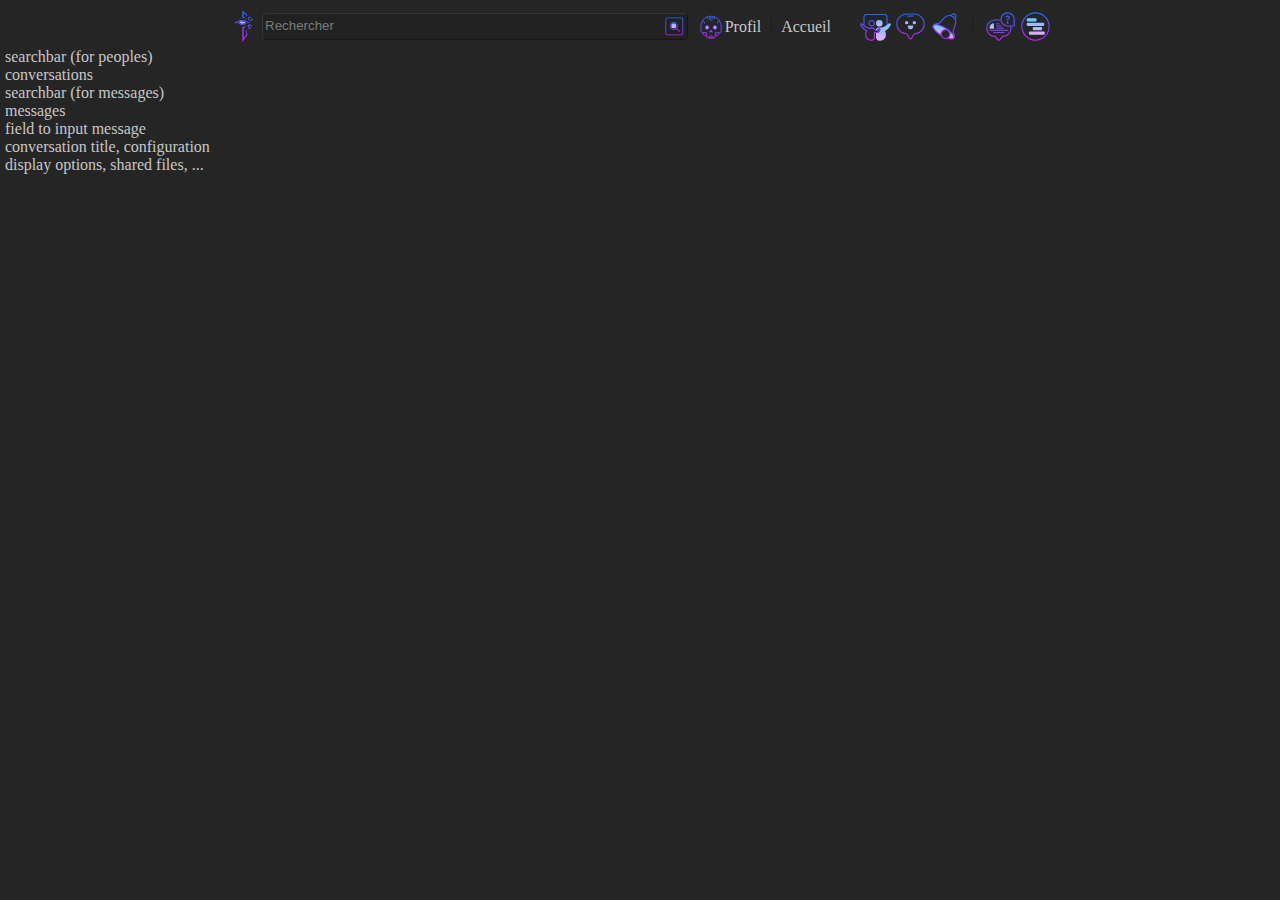
==== commit 70b82ed7: "messenger menu fixed version" ====
--- a/messenger.html
+++ b/messenger.html
@@ -14,103 +14,103 @@
         <!-- logo, searchbar -->
         <div class="menu-left-item">
           <!-- zone placement horizontal -->
-          <div>
+          <div class="vertical-filler">
             <!-- centrage vertical (et zone cliquable) -->
-            <a>
+            <a href="messenger.html">
               <!-- hyperlink -->
               <div class="svg-subcontainer">
-              <div class="svg-container">
-                <!-- conteneur de l'icone -->
-                <svg xmlns="http://www.w3.org/2000/svg" xmlns:xlink="http://www.w3.org/1999/xlink" version="1.1" id="ilogo" x="0px" y="0px"
-                  viewbox="0 0 64 64" style="fill: rgb(0, 0, 0);" xml:space="preserve" width="64" height="64">
-                  <lineargradient id="SVGID_1__79051" gradientunits="userSpaceOnUse" x1="28.04" y1="22.6259" x2="28.04" y2="27.1882" spreadmethod="reflect">
-                    <stop offset="0" style="stop-color:#6DC7FF" />
-                    <stop offset="1" style="stop-color:#E6ABFF" />
-                  </lineargradient>
-                  <path style="fill:url(#SVGID_1__79051);" d="M33.93,23.56c-1.26,2.15-3.44,3.628-5.89,3.628c-2.695,0-4.64-1.518-5.89-3.708  c2.25-0.85,4.37-0.87,5.7-0.85C29.45,22.65,31.51,22.76,33.93,23.56z"
-                  />
-                  <lineargradient id="SVGID_2__79051" gradientunits="userSpaceOnUse" x1="32.3312" y1="2.875" x2="32.3312" y2="60.731" spreadmethod="reflect">
-                    <stop offset="0" style="stop-color:#1A6DFF" />
-                    <stop offset="1" style="stop-color:#C822FF" />
-                  </lineargradient>
-                  <path style="fill:url(#SVGID_2__79051);" d="M34.186,16.543c-1.194-0.667-2.55-1.34-3.779-1.749V7.379l4.571,3.245l-0.447,2.466  l0.722,0.454l1.41-3.861L28,3v12.96c2.097,0.309,4.142,0.916,5.843,1.445L34.186,16.543z"
-                  />
-                  <lineargradient id="SVGID_3__79051" gradientunits="userSpaceOnUse" x1="42.7366" y1="2.875" x2="42.7366" y2="60.731" spreadmethod="reflect">
-                    <stop offset="0" style="stop-color:#1A6DFF" />
-                    <stop offset="1" style="stop-color:#C822FF" />
-                  </lineargradient>
-                  <path style="fill:url(#SVGID_3__79051);" d="M40.609,13.371l-3.136,4.942c0,0,3.684,2.368,5.417,3.666C45.51,20.844,48,19.46,48,19.46  L40.609,13.371z M39.392,17.772l1.842-2.574l4.814,3.882c0,0-1.352,0.664-3.026,1.424C41.896,19.663,39.392,17.772,39.392,17.772z"
-                  />
-                  <lineargradient id="SVGID_4__79051" gradientunits="userSpaceOnUse" x1="41.7041" y1="2.875" x2="41.7041" y2="60.731" spreadmethod="reflect">
-                    <stop offset="0" style="stop-color:#1A6DFF" />
-                    <stop offset="1" style="stop-color:#C822FF" />
-                  </lineargradient>
-                  <path style="fill:url(#SVGID_4__79051);" d="M40.886,28c-1.024,0.877-1.824,1.406-3.478,2.18l3.678,7.835L46,29.959L40.886,28z   M39.781,31.223c0.723-0.403,1.398-0.94,1.889-1.501l2.732,1.193l-2.634,4.231L39.781,31.223z"
-                  />
-                  <lineargradient id="SVGID_5__79051" gradientunits="userSpaceOnUse" x1="32.7903" y1="2.875" x2="32.7903" y2="60.731" spreadmethod="reflect">
-                    <stop offset="0" style="stop-color:#1A6DFF" />
-                    <stop offset="1" style="stop-color:#C822FF" />
-                  </lineargradient>
-                  <path style="fill:url(#SVGID_5__79051);" d="M33.307,31.429l0.628,2.117c-1.493,0.816-3.357,0.885-3.357,0.885v19.099l5.222-7.788  l-1.729-7.235l1.102-0.553l2.408,8.467L28,61V32.408C30.159,32.245,31.719,31.949,33.307,31.429z"
-                  />
-                  <lineargradient id="SVGID_6__79051" gradientunits="userSpaceOnUse" x1="27.5" y1="2.875" x2="27.5" y2="60.731" spreadmethod="reflect">
-                    <stop offset="0" style="stop-color:#1A6DFF" />
-                    <stop offset="1" style="stop-color:#C822FF" />
-                  </lineargradient>
-                  <path style="fill:url(#SVGID_6__79051);" d="M13,24.785c0,0,2.006,1.377,3.72,1.766c1.229-0.588,2.267-1.561,4.379-2.606  c2.631-1.303,5.22-1.331,6.751-1.314c1.812,0.021,4.217,0.157,7.064,1.292c2.847,1.135,3.796,1.713,5.015,2.133  C41.331,25.445,42,24.637,42,24.637s-1.143-0.01-1.391,0c-0.496-0.305-2.212-1.352-4.443-2.448  c-2.351-1.156-3.688-2.008-8.207-2.175c-4.519-0.169-6.417,1.24-9.028,2.554c-1.946,0.979-2.653,1.503-4.001,2.134  C14.574,24.742,13,24.785,13,24.785z"
-                  />
-                  <lineargradient id="SVGID_7__79051" gradientunits="userSpaceOnUse" x1="28.3291" y1="2.875" x2="28.3291" y2="60.731" spreadmethod="reflect">
-                    <stop offset="0" style="stop-color:#1A6DFF" />
-                    <stop offset="1" style="stop-color:#C822FF" />
-                  </lineargradient>
-                  <path style="fill:url(#SVGID_7__79051);" d="M23.335,25.059c0,0,2.047,2.168,4.754,2.071c2.783-0.1,4.735-2.122,4.735-2.122l3.43,1.481  c0,0-3.392,2.527-7.921,2.511c-4.74-0.016-7.927-2.081-7.927-2.081S22.008,25.805,23.335,25.059z"
-                  />
-                </svg>
-              </div>
+                <div class="svg-container">
+                  <!-- conteneur de l'icone -->
+                  <svg xmlns="http://www.w3.org/2000/svg" xmlns:xlink="http://www.w3.org/1999/xlink" version="1.1" id="ilogo" x="0px" y="0px"
+                    viewbox="0 0 64 64" style="fill: rgb(0, 0, 0);" xml:space="preserve" width="64" height="64">
+                    <lineargradient id="SVGID_1__79051" gradientunits="userSpaceOnUse" x1="28.04" y1="22.6259" x2="28.04" y2="27.1882" spreadmethod="reflect">
+                      <stop offset="0" style="stop-color:#6DC7FF" />
+                      <stop offset="1" style="stop-color:#E6ABFF" />
+                    </lineargradient>
+                    <path style="fill:url(#SVGID_1__79051);" d="M33.93,23.56c-1.26,2.15-3.44,3.628-5.89,3.628c-2.695,0-4.64-1.518-5.89-3.708  c2.25-0.85,4.37-0.87,5.7-0.85C29.45,22.65,31.51,22.76,33.93,23.56z"
+                    />
+                    <lineargradient id="SVGID_2__79051" gradientunits="userSpaceOnUse" x1="32.3312" y1="2.875" x2="32.3312" y2="60.731" spreadmethod="reflect">
+                      <stop offset="0" style="stop-color:#1A6DFF" />
+                      <stop offset="1" style="stop-color:#C822FF" />
+                    </lineargradient>
+                    <path style="fill:url(#SVGID_2__79051);" d="M34.186,16.543c-1.194-0.667-2.55-1.34-3.779-1.749V7.379l4.571,3.245l-0.447,2.466  l0.722,0.454l1.41-3.861L28,3v12.96c2.097,0.309,4.142,0.916,5.843,1.445L34.186,16.543z"
+                    />
+                    <lineargradient id="SVGID_3__79051" gradientunits="userSpaceOnUse" x1="42.7366" y1="2.875" x2="42.7366" y2="60.731" spreadmethod="reflect">
+                      <stop offset="0" style="stop-color:#1A6DFF" />
+                      <stop offset="1" style="stop-color:#C822FF" />
+                    </lineargradient>
+                    <path style="fill:url(#SVGID_3__79051);" d="M40.609,13.371l-3.136,4.942c0,0,3.684,2.368,5.417,3.666C45.51,20.844,48,19.46,48,19.46  L40.609,13.371z M39.392,17.772l1.842-2.574l4.814,3.882c0,0-1.352,0.664-3.026,1.424C41.896,19.663,39.392,17.772,39.392,17.772z"
+                    />
+                    <lineargradient id="SVGID_4__79051" gradientunits="userSpaceOnUse" x1="41.7041" y1="2.875" x2="41.7041" y2="60.731" spreadmethod="reflect">
+                      <stop offset="0" style="stop-color:#1A6DFF" />
+                      <stop offset="1" style="stop-color:#C822FF" />
+                    </lineargradient>
+                    <path style="fill:url(#SVGID_4__79051);" d="M40.886,28c-1.024,0.877-1.824,1.406-3.478,2.18l3.678,7.835L46,29.959L40.886,28z   M39.781,31.223c0.723-0.403,1.398-0.94,1.889-1.501l2.732,1.193l-2.634,4.231L39.781,31.223z"
+                    />
+                    <lineargradient id="SVGID_5__79051" gradientunits="userSpaceOnUse" x1="32.7903" y1="2.875" x2="32.7903" y2="60.731" spreadmethod="reflect">
+                      <stop offset="0" style="stop-color:#1A6DFF" />
+                      <stop offset="1" style="stop-color:#C822FF" />
+                    </lineargradient>
+                    <path style="fill:url(#SVGID_5__79051);" d="M33.307,31.429l0.628,2.117c-1.493,0.816-3.357,0.885-3.357,0.885v19.099l5.222-7.788  l-1.729-7.235l1.102-0.553l2.408,8.467L28,61V32.408C30.159,32.245,31.719,31.949,33.307,31.429z"
+                    />
+                    <lineargradient id="SVGID_6__79051" gradientunits="userSpaceOnUse" x1="27.5" y1="2.875" x2="27.5" y2="60.731" spreadmethod="reflect">
+                      <stop offset="0" style="stop-color:#1A6DFF" />
+                      <stop offset="1" style="stop-color:#C822FF" />
+                    </lineargradient>
+                    <path style="fill:url(#SVGID_6__79051);" d="M13,24.785c0,0,2.006,1.377,3.72,1.766c1.229-0.588,2.267-1.561,4.379-2.606  c2.631-1.303,5.22-1.331,6.751-1.314c1.812,0.021,4.217,0.157,7.064,1.292c2.847,1.135,3.796,1.713,5.015,2.133  C41.331,25.445,42,24.637,42,24.637s-1.143-0.01-1.391,0c-0.496-0.305-2.212-1.352-4.443-2.448  c-2.351-1.156-3.688-2.008-8.207-2.175c-4.519-0.169-6.417,1.24-9.028,2.554c-1.946,0.979-2.653,1.503-4.001,2.134  C14.574,24.742,13,24.785,13,24.785z"
+                    />
+                    <lineargradient id="SVGID_7__79051" gradientunits="userSpaceOnUse" x1="28.3291" y1="2.875" x2="28.3291" y2="60.731" spreadmethod="reflect">
+                      <stop offset="0" style="stop-color:#1A6DFF" />
+                      <stop offset="1" style="stop-color:#C822FF" />
+                    </lineargradient>
+                    <path style="fill:url(#SVGID_7__79051);" d="M23.335,25.059c0,0,2.047,2.168,4.754,2.071c2.783-0.1,4.735-2.122,4.735-2.122l3.43,1.481  c0,0-3.392,2.527-7.921,2.511c-4.74-0.016-7.927-2.081-7.927-2.081S22.008,25.805,23.335,25.059z"
+                    />
+                  </svg>
+                </div>
               </div>
             </a>
           </div>
         </div>
         <div class="menu-left-item">
           <!-- zone placement horizontal -->
-          <form id="search" action="messenger.html" method="POST">
-            <div class="menu-searchbar-h">
+          <form action="messenger.html" method="POST">
+            <div class="menu-searchbar-h horizontal-extender">
               <!-- zone placement horizontal -->
-              <div>
+              <div class="vertical-filler">
                 <!-- centrage vertical -->
-                <input type="search" placeholder="Rechercher" value="" name="search" />
+                <input class="searchfield" type="search" placeholder="Rechercher" value="" name="search" required />
               </div>
             </div>
             <div class="menu-searchbar-h">
               <!-- zone de placement horizontal -->
-              <div>
+              <div class="vertical-filler">
                 <!-- centrage vertical (et zone cliquable) -->
-                <button type="submit">
+                <button class="searchbutton" type="submit">
                   <!-- hyperlink -->
-                  <div class="svg-subcontainer">
-                  <div class="svg-container">
-                    <!-- conteneur de l'icone -->
-                    <svg xmlns="http://www.w3.org/2000/svg" xmlns:xlink="http://www.w3.org/1999/xlink" version="1.1" id="isearch" x="0px" y="0px"
-                      viewbox="0 0 64 64" style="fill: rgb(0, 0, 0);" xml:space="preserve" width="64" height="64">
-                      <lineargradient id="SVGID_1__48167" gradientunits="userSpaceOnUse" x1="32" y1="9.0833" x2="32" y2="54.6759" spreadmethod="reflect">
-                        <stop offset="0" style="stop-color:#1A6DFF" />
-                        <stop offset="1" style="stop-color:#C822FF" />
-                      </lineargradient>
-                      <path style="fill:url(#SVGID_1__48167);" d="M50,55H14c-2.757,0-5-2.243-5-5V14c0-2.757,2.243-5,5-5h36c2.757,0,5,2.243,5,5v36  C55,52.757,52.757,55,50,55z M14,11c-1.654,0-3,1.346-3,3v36c0,1.654,1.346,3,3,3h36c1.654,0,3-1.346,3-3V14c0-1.654-1.346-3-3-3H14  z"
-                      />
-                      <lineargradient id="SVGID_2__48167" gradientunits="userSpaceOnUse" x1="33.5" y1="10.4375" x2="33.5" y2="55.7521" spreadmethod="reflect">
-                        <stop offset="0" style="stop-color:#1A6DFF" />
-                        <stop offset="1" style="stop-color:#C822FF" />
-                      </lineargradient>
-                      <path style="fill:url(#SVGID_2__48167);" d="M47,45.545l-8.387-8.388C40.103,35.344,41,33.025,41,30.5C41,24.71,36.29,20,30.5,20  S20,24.71,20,30.5S24.71,41,30.5,41c2.525,0,4.845-0.897,6.658-2.388L45.545,47L47,45.545z M30.5,39c-4.687,0-8.5-3.813-8.5-8.5  s3.813-8.5,8.5-8.5s8.5,3.813,8.5,8.5S35.187,39,30.5,39z"
-                      />
-                      <lineargradient id="SVGID_3__48167" gradientunits="userSpaceOnUse" x1="30.5" y1="24" x2="30.5" y2="37" spreadmethod="reflect">
-                        <stop offset="0" style="stop-color:#6DC7FF" />
-                        <stop offset="1" style="stop-color:#E6ABFF" />
-                      </lineargradient>
-                      <circle style="fill:url(#SVGID_3__48167);" cx="30.5" cy="30.5" r="6.5" />
-                    </svg>
-                  </div>
+                  <div class="svg-searchsubcontainer">
+                    <div class="svg-container">
+                      <!-- conteneur de l'icone -->
+                      <svg xmlns="http://www.w3.org/2000/svg" xmlns:xlink="http://www.w3.org/1999/xlink" version="1.1" id="isearch" x="0px" y="0px"
+                        viewbox="0 0 64 64" style="fill: rgb(0, 0, 0);" xml:space="preserve" width="64" height="64">
+                        <lineargradient id="SVGID_1__48167" gradientunits="userSpaceOnUse" x1="32" y1="9.0833" x2="32" y2="54.6759" spreadmethod="reflect">
+                          <stop offset="0" style="stop-color:#1A6DFF" />
+                          <stop offset="1" style="stop-color:#C822FF" />
+                        </lineargradient>
+                        <path style="fill:url(#SVGID_1__48167);" d="M50,55H14c-2.757,0-5-2.243-5-5V14c0-2.757,2.243-5,5-5h36c2.757,0,5,2.243,5,5v36  C55,52.757,52.757,55,50,55z M14,11c-1.654,0-3,1.346-3,3v36c0,1.654,1.346,3,3,3h36c1.654,0,3-1.346,3-3V14c0-1.654-1.346-3-3-3H14  z"
+                        />
+                        <lineargradient id="SVGID_2__48167" gradientunits="userSpaceOnUse" x1="33.5" y1="10.4375" x2="33.5" y2="55.7521" spreadmethod="reflect">
+                          <stop offset="0" style="stop-color:#1A6DFF" />
+                          <stop offset="1" style="stop-color:#C822FF" />
+                        </lineargradient>
+                        <path style="fill:url(#SVGID_2__48167);" d="M47,45.545l-8.387-8.388C40.103,35.344,41,33.025,41,30.5C41,24.71,36.29,20,30.5,20  S20,24.71,20,30.5S24.71,41,30.5,41c2.525,0,4.845-0.897,6.658-2.388L45.545,47L47,45.545z M30.5,39c-4.687,0-8.5-3.813-8.5-8.5  s3.813-8.5,8.5-8.5s8.5,3.813,8.5,8.5S35.187,39,30.5,39z"
+                        />
+                        <lineargradient id="SVGID_3__48167" gradientunits="userSpaceOnUse" x1="30.5" y1="24" x2="30.5" y2="37" spreadmethod="reflect">
+                          <stop offset="0" style="stop-color:#6DC7FF" />
+                          <stop offset="1" style="stop-color:#E6ABFF" />
+                        </lineargradient>
+                        <circle style="fill:url(#SVGID_3__48167);" cx="30.5" cy="30.5" r="6.5" />
+                      </svg>
+                    </div>
                   </div>
                 </button>
               </div>
@@ -118,17 +118,17 @@
           </form>
         </div>
       </div>
-      <div class="global-menu-item">
-        <div class="menu-right-item">
+      <div class="global-menu-item menu-close">
+        <div class="menu-right-item menu-open">
           <!-- home, accueil -->
           <div class="menu-home-h">
             <!-- zone placement horizontal -->
-            <div>
-              <!-- centrage vertical (et zone cliquable) -->
-              <a>
+            <div class="vertical-filler">
+              <!-- centrage vertical (et zone cliquable) -->
+              <a class="hyperlink hyperlink-svg" href="messenger.html">
                 <!-- hyperlink -->
                 <div class="menu-profil-h">
-                  <div class="svg-subcontainer">
+                  <div class="svg-hyperlinksubcontainer">
                     <div class="svg-container">
                       <!-- conteneur de l'icone -->
                       <svg xmlns="http://www.w3.org/2000/svg" xmlns:xlink="http://www.w3.org/1999/xlink" version="1.1" id="iprofile" x="0px" y="0px"
@@ -172,264 +172,276 @@
                     </div>
                   </div>
                 </div>
-                <div class="menu-profil-h">
+                <span class="hyperlink-text">
                   <!-- conteneur du texte -->
                   Profil
-                </div>
+                </span>
               </a>
             </div>
           </div>
           <div class="menu-home-h">
-            <!-- zone placement horizontal -->
-            <div>
-              <!-- centrage vertical (et zone cliquable) -->
-              <a>
-                <!-- hyperlink -->
-                <div>
+            <div class="vertical-filler">
+              <div class="vertical-line">
+              </div>
+            </div>
+          </div>
+          <div class="menu-home-h">
+            <!-- zone placement horizontal -->
+            <div class="vertical-filler">
+              <!-- centrage vertical (et zone cliquable) -->
+              <a class="hyperlink" href="messenger.html">
+                <!-- hyperlink -->
+                <span class="hyperlink-text">
                   <!-- conteneur du texte -->
                   Accueil
-                </div>
-              </a>
-            </div>
-          </div>
-        </div>
-        <div class="menu-right-item">
+                </span>
+              </a>
+            </div>
+          </div>
+        </div>
+        <div class="menu-right-item menu-continue">
           <!-- invitations, messages, notifications -->
           <div class="menu-util-h">
             <!-- zone placement horizontal -->
-            <div>
-              <!-- centrage vertical (et zone cliquable) -->
-              <a>
+            <div class="vertical-filler">
+              <!-- centrage vertical (et zone cliquable) -->
+              <a class="hyperlink-svg-only" href="messenger.html">
                 <!-- hyperlink -->
                 <div class="svg-subcontainer">
-                <div class="svg-container">
-                  <!-- conteneur de l'icone -->
-                  <svg xmlns="http://www.w3.org/2000/svg" xmlns:xlink="http://www.w3.org/1999/xlink" version="1.1" id="iinvitation" x="0px"
-                    y="0px" viewbox="0 0 64 64" style="fill: rgb(0, 0, 0);" xml:space="preserve" width="64" height="64">
-                    <lineargradient id="SVGID_1__79109" gradientunits="userSpaceOnUse" x1="32" y1="9.5" x2="32" y2="57.5745" spreadmethod="reflect">
-                      <stop offset="0" style="stop-color:#1A6DFF" />
-                      <stop offset="1" style="stop-color:#C822FF" />
-                    </lineargradient>
-                    <path style="fill:url(#SVGID_1__79109);" d="M54,31h-2V14c0-1.654-1.346-3-3-3H15c-1.654,0-3,1.346-3,3v16h-2V14c0-2.757,2.243-5,5-5h34  c2.757,0,5,2.243,5,5V31z"
-                    />
-                    <lineargradient id="SVGID_2__79109" gradientunits="userSpaceOnUse" x1="46.5" y1="26" x2="46.5" y2="58" spreadmethod="reflect">
-                      <stop offset="0" style="stop-color:#6DC7FF" />
-                      <stop offset="1" style="stop-color:#E6ABFF" />
-                    </lineargradient>
-                    <path style="fill:url(#SVGID_2__79109);" d="M49.49,40.25c1.53,3.32,1.44,7.21,1.44,7.39c0,5.7-4.64,10.36-10.34,10.36h-1.68  c-3.2,0-5.91-2.63-5.91-5.75v-8.2c1.2,0.06,2.47-0.12,3.67-0.66c1.97-0.9,3.41-2.68,4.16-5.14l0.05-0.08v-0.15  C40.93,37.85,41,37.6,41,37.3c0-1.33-0.97-2.3-2.3-2.3c-0.87,0-1.76,0.59-2.07,1.36c-0.5,0.9-1.32,1.96-2.41,2.06  c-0.38,0.04-0.78-0.04-1.22-0.23V38c0-2.21,1.79-4,4-4h5.12c6.51,0,13.22-6.56,13.97-7.31c0.18-0.16,0.83-0.69,1.66-0.69  c1.3,0,2.25,1,2.25,2.38C60,31.56,53.81,38.02,49.49,40.25z"
-                    />
-                    <lineargradient id="SVGID_3__79109" gradientunits="userSpaceOnUse" x1="39" y1="20" x2="39" y2="32" spreadmethod="reflect">
-                      <stop offset="0" style="stop-color:#6DC7FF" />
-                      <stop offset="1" style="stop-color:#E6ABFF" />
-                    </lineargradient>
-                    <circle style="fill:url(#SVGID_3__79109);" cx="39" cy="26" r="6" />
-                    <lineargradient id="SVGID_4__79109" gradientunits="userSpaceOnUse" x1="22.5" y1="9.5" x2="22.5" y2="57.5745" spreadmethod="reflect">
-                      <stop offset="0" style="stop-color:#1A6DFF" />
-                      <stop offset="1" style="stop-color:#C822FF" />
-                    </lineargradient>
-                    <path style="fill:url(#SVGID_4__79109);" d="M25.093,58h-1.686c-5.697,0-10.333-4.662-10.333-10.392c-0.005-0.154-0.095-4.04,1.438-7.354  C10.194,38.019,4,31.562,4,28.375C4,26.999,4.946,26,6.25,26c0.83,0,1.484,0.528,1.607,0.635C8.657,27.436,15.366,34,21.875,34  h4.796c1.95,0,2.859,1.141,2.956,1.271c1.749,2.161,3.352,3.265,4.596,3.145c1.091-0.099,1.905-1.157,2.404-2.054  C36.941,35.59,37.83,35,38.704,35C40.034,35,41,35.97,41,37.305c0,0.296-0.073,0.547-0.122,0.713v0.147l-0.051,0.08  c-0.746,2.468-2.184,4.245-4.156,5.141c-1.909,0.867-3.996,0.8-5.671,0.359v8.505C31,55.367,28.295,58,25.093,58z M6.249,28  C6.169,28,6,28,6,28.375c0,2.16,6.326,8.995,10.241,10.472l1.118,0.422l-0.611,1.025c-1.775,2.978-1.676,7.243-1.674,7.286  c0,4.655,3.738,8.42,8.333,8.42h1.686C27.174,56,29,54.248,29,52.25V40.786l1.412,0.64c1.326,0.6,3.543,0.995,5.432,0.139  c1.433-0.649,2.456-1.933,3.043-3.814c0.019-0.11,0.047-0.208,0.072-0.293c0.014-0.048,0.034-0.103,0.041-0.16  C38.998,37.072,38.926,37,38.704,37c-0.069,0-0.199,0.081-0.234,0.136l-0.055,0.126c-1.047,1.915-2.435,3.003-4.013,3.146  c-1.956,0.184-4.112-1.137-6.354-3.909C28.025,36.47,27.617,36,26.671,36h-4.796c-7.166,0-14.069-6.584-15.38-7.903  C6.469,28.082,6.312,28.003,6.249,28z"
-                    />
-                    <lineargradient id="SVGID_5__79109" gradientunits="userSpaceOnUse" x1="25" y1="9.5" x2="25" y2="57.5745" spreadmethod="reflect">
-                      <stop offset="0" style="stop-color:#1A6DFF" />
-                      <stop offset="1" style="stop-color:#C822FF" />
-                    </lineargradient>
-                    <path style="fill:url(#SVGID_5__79109);" d="M25,22c2.243,0,4,1.757,4,4s-1.757,4-4,4s-4-1.757-4-4S22.757,22,25,22L25,22z M25,20  c-3.36,0-6,2.64-6,6s2.64,6,6,6s6-2.64,6-6S28.36,20,25,20L25,20z"
-                    />
-                  </svg>
-                </div>
+                  <div class="svg-container">
+                    <!-- conteneur de l'icone -->
+                    <svg xmlns="http://www.w3.org/2000/svg" xmlns:xlink="http://www.w3.org/1999/xlink" version="1.1" id="iinvitation" x="0px"
+                      y="0px" viewbox="0 0 64 64" style="fill: rgb(0, 0, 0);" xml:space="preserve" width="64" height="64">
+                      <lineargradient id="SVGID_1__79109" gradientunits="userSpaceOnUse" x1="32" y1="9.5" x2="32" y2="57.5745" spreadmethod="reflect">
+                        <stop offset="0" style="stop-color:#1A6DFF" />
+                        <stop offset="1" style="stop-color:#C822FF" />
+                      </lineargradient>
+                      <path style="fill:url(#SVGID_1__79109);" d="M54,31h-2V14c0-1.654-1.346-3-3-3H15c-1.654,0-3,1.346-3,3v16h-2V14c0-2.757,2.243-5,5-5h34  c2.757,0,5,2.243,5,5V31z"
+                      />
+                      <lineargradient id="SVGID_2__79109" gradientunits="userSpaceOnUse" x1="46.5" y1="26" x2="46.5" y2="58" spreadmethod="reflect">
+                        <stop offset="0" style="stop-color:#6DC7FF" />
+                        <stop offset="1" style="stop-color:#E6ABFF" />
+                      </lineargradient>
+                      <path style="fill:url(#SVGID_2__79109);" d="M49.49,40.25c1.53,3.32,1.44,7.21,1.44,7.39c0,5.7-4.64,10.36-10.34,10.36h-1.68  c-3.2,0-5.91-2.63-5.91-5.75v-8.2c1.2,0.06,2.47-0.12,3.67-0.66c1.97-0.9,3.41-2.68,4.16-5.14l0.05-0.08v-0.15  C40.93,37.85,41,37.6,41,37.3c0-1.33-0.97-2.3-2.3-2.3c-0.87,0-1.76,0.59-2.07,1.36c-0.5,0.9-1.32,1.96-2.41,2.06  c-0.38,0.04-0.78-0.04-1.22-0.23V38c0-2.21,1.79-4,4-4h5.12c6.51,0,13.22-6.56,13.97-7.31c0.18-0.16,0.83-0.69,1.66-0.69  c1.3,0,2.25,1,2.25,2.38C60,31.56,53.81,38.02,49.49,40.25z"
+                      />
+                      <lineargradient id="SVGID_3__79109" gradientunits="userSpaceOnUse" x1="39" y1="20" x2="39" y2="32" spreadmethod="reflect">
+                        <stop offset="0" style="stop-color:#6DC7FF" />
+                        <stop offset="1" style="stop-color:#E6ABFF" />
+                      </lineargradient>
+                      <circle style="fill:url(#SVGID_3__79109);" cx="39" cy="26" r="6" />
+                      <lineargradient id="SVGID_4__79109" gradientunits="userSpaceOnUse" x1="22.5" y1="9.5" x2="22.5" y2="57.5745" spreadmethod="reflect">
+                        <stop offset="0" style="stop-color:#1A6DFF" />
+                        <stop offset="1" style="stop-color:#C822FF" />
+                      </lineargradient>
+                      <path style="fill:url(#SVGID_4__79109);" d="M25.093,58h-1.686c-5.697,0-10.333-4.662-10.333-10.392c-0.005-0.154-0.095-4.04,1.438-7.354  C10.194,38.019,4,31.562,4,28.375C4,26.999,4.946,26,6.25,26c0.83,0,1.484,0.528,1.607,0.635C8.657,27.436,15.366,34,21.875,34  h4.796c1.95,0,2.859,1.141,2.956,1.271c1.749,2.161,3.352,3.265,4.596,3.145c1.091-0.099,1.905-1.157,2.404-2.054  C36.941,35.59,37.83,35,38.704,35C40.034,35,41,35.97,41,37.305c0,0.296-0.073,0.547-0.122,0.713v0.147l-0.051,0.08  c-0.746,2.468-2.184,4.245-4.156,5.141c-1.909,0.867-3.996,0.8-5.671,0.359v8.505C31,55.367,28.295,58,25.093,58z M6.249,28  C6.169,28,6,28,6,28.375c0,2.16,6.326,8.995,10.241,10.472l1.118,0.422l-0.611,1.025c-1.775,2.978-1.676,7.243-1.674,7.286  c0,4.655,3.738,8.42,8.333,8.42h1.686C27.174,56,29,54.248,29,52.25V40.786l1.412,0.64c1.326,0.6,3.543,0.995,5.432,0.139  c1.433-0.649,2.456-1.933,3.043-3.814c0.019-0.11,0.047-0.208,0.072-0.293c0.014-0.048,0.034-0.103,0.041-0.16  C38.998,37.072,38.926,37,38.704,37c-0.069,0-0.199,0.081-0.234,0.136l-0.055,0.126c-1.047,1.915-2.435,3.003-4.013,3.146  c-1.956,0.184-4.112-1.137-6.354-3.909C28.025,36.47,27.617,36,26.671,36h-4.796c-7.166,0-14.069-6.584-15.38-7.903  C6.469,28.082,6.312,28.003,6.249,28z"
+                      />
+                      <lineargradient id="SVGID_5__79109" gradientunits="userSpaceOnUse" x1="25" y1="9.5" x2="25" y2="57.5745" spreadmethod="reflect">
+                        <stop offset="0" style="stop-color:#1A6DFF" />
+                        <stop offset="1" style="stop-color:#C822FF" />
+                      </lineargradient>
+                      <path style="fill:url(#SVGID_5__79109);" d="M25,22c2.243,0,4,1.757,4,4s-1.757,4-4,4s-4-1.757-4-4S22.757,22,25,22L25,22z M25,20  c-3.36,0-6,2.64-6,6s2.64,6,6,6s6-2.64,6-6S28.36,20,25,20L25,20z"
+                      />
+                    </svg>
+                  </div>
                 </div>
               </a>
             </div>
           </div>
           <div class="menu-util-h">
             <!-- zone placement horizontal -->
-            <div>
-              <!-- centrage vertical (et zone cliquable) -->
-              <a>
+            <div class="vertical-filler">
+              <!-- centrage vertical (et zone cliquable) -->
+              <a class="hyperlink-svg-only" href="messenger.html">
                 <!-- hyperlink -->
                 <div class="svg-subcontainer">
-                <div class="svg-container">
-                  <!-- conteneur de l'icone -->
-                  <svg xmlns="http://www.w3.org/2000/svg" xmlns:xlink="http://www.w3.org/1999/xlink" version="1.1" id="imessage" x="0px" y="0px"
-                    viewbox="0 0 64 64" style="fill: rgb(0, 0, 0);" xml:space="preserve" width="64" height="64">
-                    <lineargradient id="SVGID_1__43664" gradientunits="userSpaceOnUse" x1="32" y1="7.5" x2="32" y2="56.7525" spreadmethod="reflect">
-                      <stop offset="0" style="stop-color:#1A6DFF" />
-                      <stop offset="1" style="stop-color:#C822FF" />
-                    </lineargradient>
-                    <path style="fill:url(#SVGID_1__43664);" d="M32,56c-1.077,0-2.046-0.555-2.591-1.484l-3.694-6.314c-0.759-1.299-2.099-2.185-3.675-2.432  c-9.479-1.482-16.37-9.85-16.027-19.462C6.371,16.213,15.083,8,25.432,8h13.137c10.349,0,19.061,8.213,19.419,18.308  c0.343,9.611-6.549,17.979-16.028,19.462c-1.575,0.247-2.915,1.133-3.674,2.432l-3.694,6.313C34.046,55.445,33.077,56,32,56z   M25.432,10c-9.285,0-17.1,7.348-17.421,16.378C7.705,34.98,13.869,42.467,22.35,43.793c2.173,0.341,4.028,1.579,5.092,3.398  l3.694,6.313C31.397,53.952,31.827,54,32,54s0.603-0.048,0.864-0.496l3.694-6.313c1.063-1.819,2.919-3.058,5.091-3.398  c8.481-1.327,14.646-8.813,14.34-17.415C55.668,17.348,47.854,10,38.568,10H25.432z"
-                    />
-                    <lineargradient id="SVGID_2__43664" gradientunits="userSpaceOnUse" x1="25" y1="21.5" x2="25" y2="28.5" spreadmethod="reflect">
-                      <stop offset="0" style="stop-color:#6DC7FF" />
-                      <stop offset="1" style="stop-color:#E6ABFF" />
-                    </lineargradient>
-                    <circle style="fill:url(#SVGID_2__43664);" cx="25" cy="24.998" r="3" />
-                    <lineargradient id="SVGID_3__43664" gradientunits="userSpaceOnUse" x1="39" y1="21.5" x2="39" y2="28.5" spreadmethod="reflect">
-                      <stop offset="0" style="stop-color:#6DC7FF" />
-                      <stop offset="1" style="stop-color:#E6ABFF" />
-                    </lineargradient>
-                    <circle style="fill:url(#SVGID_3__43664);" cx="39" cy="24.998" r="3" />
-                    <lineargradient id="SVGID_4__43664" gradientunits="userSpaceOnUse" x1="32" y1="29.625" x2="32" y2="37.375" spreadmethod="reflect">
-                      <stop offset="0" style="stop-color:#6DC7FF" />
-                      <stop offset="1" style="stop-color:#E6ABFF" />
-                    </lineargradient>
-                    <path style="fill:url(#SVGID_4__43664);" d="M36,30h-8c-0.552,0-1,0.446-1,0.998v1c0,2.761,2.239,5,5,5s5-2.239,5-5v-1  C37,30.446,36.552,30,36,30z"
-                    />
-                    <lineargradient id="SVGID_5__43664" gradientunits="userSpaceOnUse" x1="32" y1="7.5" x2="32" y2="56.7525" spreadmethod="reflect">
-                      <stop offset="0" style="stop-color:#1A6DFF" />
-                      <stop offset="1" style="stop-color:#C822FF" />
-                    </lineargradient>
-                    <rect x="26" y="12" style="fill:url(#SVGID_5__43664);" width="12" height="2" />
-                  </svg>
-                </div>
+                  <div class="svg-container">
+                    <!-- conteneur de l'icone -->
+                    <svg xmlns="http://www.w3.org/2000/svg" xmlns:xlink="http://www.w3.org/1999/xlink" version="1.1" id="imessage" x="0px" y="0px"
+                      viewbox="0 0 64 64" style="fill: rgb(0, 0, 0);" xml:space="preserve" width="64" height="64">
+                      <lineargradient id="SVGID_1__43664" gradientunits="userSpaceOnUse" x1="32" y1="7.5" x2="32" y2="56.7525" spreadmethod="reflect">
+                        <stop offset="0" style="stop-color:#1A6DFF" />
+                        <stop offset="1" style="stop-color:#C822FF" />
+                      </lineargradient>
+                      <path style="fill:url(#SVGID_1__43664);" d="M32,56c-1.077,0-2.046-0.555-2.591-1.484l-3.694-6.314c-0.759-1.299-2.099-2.185-3.675-2.432  c-9.479-1.482-16.37-9.85-16.027-19.462C6.371,16.213,15.083,8,25.432,8h13.137c10.349,0,19.061,8.213,19.419,18.308  c0.343,9.611-6.549,17.979-16.028,19.462c-1.575,0.247-2.915,1.133-3.674,2.432l-3.694,6.313C34.046,55.445,33.077,56,32,56z   M25.432,10c-9.285,0-17.1,7.348-17.421,16.378C7.705,34.98,13.869,42.467,22.35,43.793c2.173,0.341,4.028,1.579,5.092,3.398  l3.694,6.313C31.397,53.952,31.827,54,32,54s0.603-0.048,0.864-0.496l3.694-6.313c1.063-1.819,2.919-3.058,5.091-3.398  c8.481-1.327,14.646-8.813,14.34-17.415C55.668,17.348,47.854,10,38.568,10H25.432z"
+                      />
+                      <lineargradient id="SVGID_2__43664" gradientunits="userSpaceOnUse" x1="25" y1="21.5" x2="25" y2="28.5" spreadmethod="reflect">
+                        <stop offset="0" style="stop-color:#6DC7FF" />
+                        <stop offset="1" style="stop-color:#E6ABFF" />
+                      </lineargradient>
+                      <circle style="fill:url(#SVGID_2__43664);" cx="25" cy="24.998" r="3" />
+                      <lineargradient id="SVGID_3__43664" gradientunits="userSpaceOnUse" x1="39" y1="21.5" x2="39" y2="28.5" spreadmethod="reflect">
+                        <stop offset="0" style="stop-color:#6DC7FF" />
+                        <stop offset="1" style="stop-color:#E6ABFF" />
+                      </lineargradient>
+                      <circle style="fill:url(#SVGID_3__43664);" cx="39" cy="24.998" r="3" />
+                      <lineargradient id="SVGID_4__43664" gradientunits="userSpaceOnUse" x1="32" y1="29.625" x2="32" y2="37.375" spreadmethod="reflect">
+                        <stop offset="0" style="stop-color:#6DC7FF" />
+                        <stop offset="1" style="stop-color:#E6ABFF" />
+                      </lineargradient>
+                      <path style="fill:url(#SVGID_4__43664);" d="M36,30h-8c-0.552,0-1,0.446-1,0.998v1c0,2.761,2.239,5,5,5s5-2.239,5-5v-1  C37,30.446,36.552,30,36,30z"
+                      />
+                      <lineargradient id="SVGID_5__43664" gradientunits="userSpaceOnUse" x1="32" y1="7.5" x2="32" y2="56.7525" spreadmethod="reflect">
+                        <stop offset="0" style="stop-color:#1A6DFF" />
+                        <stop offset="1" style="stop-color:#C822FF" />
+                      </lineargradient>
+                      <rect x="26" y="12" style="fill:url(#SVGID_5__43664);" width="12" height="2" />
+                    </svg>
+                  </div>
                 </div>
               </a>
             </div>
           </div>
           <div class="menu-util-h">
             <!-- zone placement horizontal -->
-            <div>
-              <!-- centrage vertical (et zone cliquable) -->
-              <a>
+            <div class="vertical-filler">
+              <!-- centrage vertical (et zone cliquable) -->
+              <a class="hyperlink-svg-only" href="messenger.html">
                 <!-- hyperlink -->
                 <div class="svg-subcontainer">
-                <div class="svg-container">
-                  <!-- conteneur de l'icone -->
-                  <svg xmlns="http://www.w3.org/2000/svg" xmlns:xlink="http://www.w3.org/1999/xlink" version="1.1" id="inotification" x="0px"
-                    y="0px" viewbox="0 0 64 64" style="fill: rgb(0, 0, 0);" xml:space="preserve" width="64" height="64">
-                    <lineargradient id="SVGID_1__79056" gradientunits="userSpaceOnUse" x1="30.0322" y1="7.9999" x2="30.0322" y2="55.68" spreadmethod="reflect">
-                      <stop offset="0" style="stop-color:#1A6DFF" />
-                      <stop offset="1" style="stop-color:#C822FF" />
-                    </lineargradient>
-                    <path style="fill:url(#SVGID_1__79056);" d="M50.22,17.52c0.38-0.35,0.72-0.73,0.99-1.17c0.76-1.26,0.98-2.74,0.63-4.16  c-0.35-1.43-1.24-2.64-2.49-3.4c-1.26-0.75-2.74-0.98-4.16-0.63c-1.43,0.35-2.63,1.24-3.4,2.49c-0.12,0.21-0.22,0.42-0.31,0.64  c-7.51-1.8-13,4.65-16.82,9.15c-1.67,1.96-3.25,3.82-4.24,4.07c-0.76,0.18-1.48,0.36-2.18,0.52c-4.83,1.15-8.03,1.91-9.36,4.11  l0.06,0.03c-0.11,0.14-0.23,0.26-0.32,0.41c-1.3,2.15-0.31,5.4,2.79,9.15c2.8,3.39,7.06,6.91,12.01,9.96  c0.64,2.02,1.97,3.83,3.92,5.01c1.42,0.86,3.02,1.3,4.64,1.3c0.73,0,1.45-0.08,2.17-0.26c0.43-0.11,0.84-0.25,1.24-0.41  c2.81,0.89,5.27,1.35,7.28,1.35c2.62,0,4.48-0.75,5.38-2.24c0.09-0.15,0.14-0.31,0.21-0.47L48.31,53c1.33-2.19,0.52-5.38-0.7-10.2  c-0.17-0.69-0.36-1.41-0.54-2.17c-0.25-0.99,0.67-3.26,1.64-5.65C50.71,30.02,53.51,23.1,50.22,17.52z M43.51,11.69  c0.48-0.8,1.25-1.37,2.15-1.59c0.91-0.22,1.85-0.08,2.65,0.41c0.8,0.48,1.37,1.25,1.59,2.15c0.22,0.91,0.08,1.85-0.41,2.65  c-0.12,0.21-0.28,0.4-0.44,0.58c-0.89-1.03-2.03-1.99-3.48-2.87c-0.74-0.45-1.47-0.81-2.18-1.1C43.43,11.84,43.46,11.76,43.51,11.69  z M23.01,46.06c-4.14-2.7-7.67-5.72-10.06-8.61c-2.44-2.95-3.42-5.51-2.62-6.84c0.8-1.32,3.52-1.64,7.28-0.85  c4.2,0.9,9.24,3.03,14.19,6.03c0.78,0.47,1.54,0.96,2.29,1.46c-1.38-0.33-2.83-0.34-4.24,0.01c-2.33,0.57-4.31,2.02-5.55,4.08  C23.41,42.82,23,44.45,23.01,46.06z M33.67,52.8c-1.81,0.44-3.69,0.16-5.29-0.81c-3.31-2-4.37-6.31-2.37-9.61  c0.97-1.6,2.5-2.73,4.32-3.18c0.56-0.13,1.12-0.2,1.68-0.2c1.26,0,2.51,0.34,3.61,1.01c3.31,2,4.37,6.31,2.37,9.61  C37.02,51.22,35.49,52.35,33.67,52.8z M46.34,52.4c-0.92,1.52-4.2,1.69-8.61,0.53c0.77-0.63,1.44-1.39,1.97-2.27  c1.72-2.85,1.67-6.28,0.17-9.01c1.48,1.31,2.78,2.62,3.84,3.91C46.16,48.52,47.14,51.08,46.34,52.4z M46.85,34.23  c-1.19,2.94-2.12,5.26-1.72,6.88c0.18,0.76,0.37,1.49,0.54,2.18c0.2,0.8,0.39,1.55,0.57,2.27c-0.3-0.41-0.63-0.84-0.98-1.27  c-2.88-3.48-7.3-7.11-12.43-10.22c-5.13-3.1-10.39-5.33-14.81-6.26c-0.55-0.12-1.08-0.21-1.59-0.28c0.73-0.18,1.48-0.36,2.28-0.55  c0.7-0.17,1.43-0.34,2.19-0.53c1.62-0.4,3.24-2.31,5.28-4.72c4.53-5.33,10.16-11.96,18.36-7C52.73,19.69,49.47,27.75,46.85,34.23z"
-                    />
-                    <lineargradient id="SVGID_2__79056" gradientunits="userSpaceOnUse" x1="42.1716" y1="41.65" x2="42.1716" y2="53.6871" spreadmethod="reflect">
-                      <stop offset="0" style="stop-color:#6DC7FF" />
-                      <stop offset="1" style="stop-color:#E6ABFF" />
-                    </lineargradient>
-                    <path style="fill:url(#SVGID_2__79056);" d="M46.34,52.4c-0.92,1.52-4.2,1.69-8.61,0.53c0.77-0.63,1.44-1.39,1.97-2.27  c1.72-2.85,1.67-6.28,0.17-9.01c1.48,1.31,2.78,2.62,3.84,3.91C46.16,48.52,47.14,51.08,46.34,52.4z"
-                    />
-                    <lineargradient id="SVGID_3__79056" gradientunits="userSpaceOnUse" x1="22.0733" y1="29.3332" x2="22.0733" y2="46.06" spreadmethod="reflect">
-                      <stop offset="0" style="stop-color:#6DC7FF" />
-                      <stop offset="1" style="stop-color:#E6ABFF" />
-                    </lineargradient>
-                    <path style="fill:url(#SVGID_3__79056);" d="M34.09,37.25c-1.38-0.33-2.83-0.34-4.24,0.01c-2.33,0.57-4.31,2.02-5.55,4.08  c-0.89,1.48-1.3,3.11-1.29,4.72c-4.14-2.7-7.67-5.72-10.06-8.61c-2.44-2.95-3.42-5.51-2.62-6.84c0.8-1.32,3.52-1.64,7.28-0.85  c4.2,0.9,9.24,3.03,14.19,6.03C32.58,36.26,33.34,36.75,34.09,37.25z"
-                    />
-                  </svg>
-                </div>
-              </div>
+                  <div class="svg-container">
+                    <!-- conteneur de l'icone -->
+                    <svg xmlns="http://www.w3.org/2000/svg" xmlns:xlink="http://www.w3.org/1999/xlink" version="1.1" id="inotification" x="0px"
+                      y="0px" viewbox="0 0 64 64" style="fill: rgb(0, 0, 0);" xml:space="preserve" width="64" height="64">
+                      <lineargradient id="SVGID_1__79056" gradientunits="userSpaceOnUse" x1="30.0322" y1="7.9999" x2="30.0322" y2="55.68" spreadmethod="reflect">
+                        <stop offset="0" style="stop-color:#1A6DFF" />
+                        <stop offset="1" style="stop-color:#C822FF" />
+                      </lineargradient>
+                      <path style="fill:url(#SVGID_1__79056);" d="M50.22,17.52c0.38-0.35,0.72-0.73,0.99-1.17c0.76-1.26,0.98-2.74,0.63-4.16  c-0.35-1.43-1.24-2.64-2.49-3.4c-1.26-0.75-2.74-0.98-4.16-0.63c-1.43,0.35-2.63,1.24-3.4,2.49c-0.12,0.21-0.22,0.42-0.31,0.64  c-7.51-1.8-13,4.65-16.82,9.15c-1.67,1.96-3.25,3.82-4.24,4.07c-0.76,0.18-1.48,0.36-2.18,0.52c-4.83,1.15-8.03,1.91-9.36,4.11  l0.06,0.03c-0.11,0.14-0.23,0.26-0.32,0.41c-1.3,2.15-0.31,5.4,2.79,9.15c2.8,3.39,7.06,6.91,12.01,9.96  c0.64,2.02,1.97,3.83,3.92,5.01c1.42,0.86,3.02,1.3,4.64,1.3c0.73,0,1.45-0.08,2.17-0.26c0.43-0.11,0.84-0.25,1.24-0.41  c2.81,0.89,5.27,1.35,7.28,1.35c2.62,0,4.48-0.75,5.38-2.24c0.09-0.15,0.14-0.31,0.21-0.47L48.31,53c1.33-2.19,0.52-5.38-0.7-10.2  c-0.17-0.69-0.36-1.41-0.54-2.17c-0.25-0.99,0.67-3.26,1.64-5.65C50.71,30.02,53.51,23.1,50.22,17.52z M43.51,11.69  c0.48-0.8,1.25-1.37,2.15-1.59c0.91-0.22,1.85-0.08,2.65,0.41c0.8,0.48,1.37,1.25,1.59,2.15c0.22,0.91,0.08,1.85-0.41,2.65  c-0.12,0.21-0.28,0.4-0.44,0.58c-0.89-1.03-2.03-1.99-3.48-2.87c-0.74-0.45-1.47-0.81-2.18-1.1C43.43,11.84,43.46,11.76,43.51,11.69  z M23.01,46.06c-4.14-2.7-7.67-5.72-10.06-8.61c-2.44-2.95-3.42-5.51-2.62-6.84c0.8-1.32,3.52-1.64,7.28-0.85  c4.2,0.9,9.24,3.03,14.19,6.03c0.78,0.47,1.54,0.96,2.29,1.46c-1.38-0.33-2.83-0.34-4.24,0.01c-2.33,0.57-4.31,2.02-5.55,4.08  C23.41,42.82,23,44.45,23.01,46.06z M33.67,52.8c-1.81,0.44-3.69,0.16-5.29-0.81c-3.31-2-4.37-6.31-2.37-9.61  c0.97-1.6,2.5-2.73,4.32-3.18c0.56-0.13,1.12-0.2,1.68-0.2c1.26,0,2.51,0.34,3.61,1.01c3.31,2,4.37,6.31,2.37,9.61  C37.02,51.22,35.49,52.35,33.67,52.8z M46.34,52.4c-0.92,1.52-4.2,1.69-8.61,0.53c0.77-0.63,1.44-1.39,1.97-2.27  c1.72-2.85,1.67-6.28,0.17-9.01c1.48,1.31,2.78,2.62,3.84,3.91C46.16,48.52,47.14,51.08,46.34,52.4z M46.85,34.23  c-1.19,2.94-2.12,5.26-1.72,6.88c0.18,0.76,0.37,1.49,0.54,2.18c0.2,0.8,0.39,1.55,0.57,2.27c-0.3-0.41-0.63-0.84-0.98-1.27  c-2.88-3.48-7.3-7.11-12.43-10.22c-5.13-3.1-10.39-5.33-14.81-6.26c-0.55-0.12-1.08-0.21-1.59-0.28c0.73-0.18,1.48-0.36,2.28-0.55  c0.7-0.17,1.43-0.34,2.19-0.53c1.62-0.4,3.24-2.31,5.28-4.72c4.53-5.33,10.16-11.96,18.36-7C52.73,19.69,49.47,27.75,46.85,34.23z"
+                      />
+                      <lineargradient id="SVGID_2__79056" gradientunits="userSpaceOnUse" x1="42.1716" y1="41.65" x2="42.1716" y2="53.6871" spreadmethod="reflect">
+                        <stop offset="0" style="stop-color:#6DC7FF" />
+                        <stop offset="1" style="stop-color:#E6ABFF" />
+                      </lineargradient>
+                      <path style="fill:url(#SVGID_2__79056);" d="M46.34,52.4c-0.92,1.52-4.2,1.69-8.61,0.53c0.77-0.63,1.44-1.39,1.97-2.27  c1.72-2.85,1.67-6.28,0.17-9.01c1.48,1.31,2.78,2.62,3.84,3.91C46.16,48.52,47.14,51.08,46.34,52.4z"
+                      />
+                      <lineargradient id="SVGID_3__79056" gradientunits="userSpaceOnUse" x1="22.0733" y1="29.3332" x2="22.0733" y2="46.06" spreadmethod="reflect">
+                        <stop offset="0" style="stop-color:#6DC7FF" />
+                        <stop offset="1" style="stop-color:#E6ABFF" />
+                      </lineargradient>
+                      <path style="fill:url(#SVGID_3__79056);" d="M34.09,37.25c-1.38-0.33-2.83-0.34-4.24,0.01c-2.33,0.57-4.31,2.02-5.55,4.08  c-0.89,1.48-1.3,3.11-1.29,4.72c-4.14-2.7-7.67-5.72-10.06-8.61c-2.44-2.95-3.42-5.51-2.62-6.84c0.8-1.32,3.52-1.64,7.28-0.85  c4.2,0.9,9.24,3.03,14.19,6.03C32.58,36.26,33.34,36.75,34.09,37.25z"
+                      />
+                    </svg>
+                  </div>
+                </div>
               </a>
             </div>
           </div>
         </div>
         <div class="menu-right-item">
+          <div class="vertical-filler">
+            <div class="vertical-line">
+            </div>
+          </div>
+        </div>
+        <div class="menu-right-item menu-close">
           <!-- aide, menu -->
           <div class="menu-settings-h">
             <!-- zone placement horizontal -->
-            <div>
-              <!-- centrage vertical (et zone cliquable) -->
-              <a>
+            <div class="vertical-filler">
+              <!-- centrage vertical (et zone cliquable) -->
+              <a class="hyperlink-svg-only" href="messenger.html">
                 <!-- hyperlink -->
                 <div class="svg-subcontainer">
-                <div class="svg-container">
-                  <!-- conteneur de l'icone -->
-                  <svg xmlns="http://www.w3.org/2000/svg" xmlns:xlink="http://www.w3.org/1999/xlink" version="1.1" id="ihelp" x="0px" y="0px"
-                    viewbox="0 0 64 64" style="fill: rgb(0, 0, 0);" xml:space="preserve" width="64" height="64">
-                    <lineargradient id="SVGID_1__43969" gradientunits="userSpaceOnUse" x1="32.0001" y1="5.3335" x2="32.0001" y2="59.5071" spreadmethod="reflect">
-                      <stop offset="0" style="stop-color:#1A6DFF" />
-                      <stop offset="1" style="stop-color:#C822FF" />
-                    </lineargradient>
-                    <path style="fill:url(#SVGID_1__43969);" d="M58,19.001c0-3.566-1.415-6.892-3.985-9.366c-2.569-2.473-5.962-3.766-9.521-3.624  c-6.745,0.256-12.228,5.739-12.484,12.484C32.003,18.664,32.016,19,32.016,19H22c-8.822,0-16,7.178-16,16  c0,8.667,6.927,15.746,15.535,15.993l5.097,5.927C27.204,57.606,28.067,58,29,58c0.933,0,1.796-0.394,2.357-1.067l5.107-5.939  C45.073,50.746,52,43.667,52,35c0-1.01-0.1-2-0.287-3H58V19.001z M50,35c0,7.72-6.28,14-14,14h-0.459l-5.71,6.641  c-0.381,0.457-1.27,0.47-1.673-0.013L22.459,49H22c-7.72,0-14-6.28-14-14s6.28-14,14-14h10.157c0.402,3,1.592,5.057,3.477,7.016  C38.107,30.585,41.433,32,45,32h4.673C49.886,33,50,33.987,50,35z M56,30H45c-3.018,0-5.832-1.197-7.926-3.372  c-2.092-2.173-3.181-5.035-3.066-8.057C34.221,12.96,38.959,8.221,44.57,8.008c0.145-0.005,0.289-0.008,0.433-0.008  c2.862,0,5.556,1.083,7.625,3.074C54.803,13.169,56,15.983,56,19.001V30z"
-                    />
-                    <lineargradient id="SVGID_2__43969" gradientunits="userSpaceOnUse" x1="44.9997" y1="5.3335" x2="44.9997" y2="59.5071" spreadmethod="reflect">
-                      <stop offset="0" style="stop-color:#1A6DFF" />
-                      <stop offset="1" style="stop-color:#C822FF" />
-                    </lineargradient>
-                    <circle style="fill:url(#SVGID_2__43969);" cx="45" cy="25" r="2" />
-                    <lineargradient id="SVGID_3__43969" gradientunits="userSpaceOnUse" x1="27" y1="5.3333" x2="27" y2="59.5069" spreadmethod="reflect">
-                      <stop offset="0" style="stop-color:#1A6DFF" />
-                      <stop offset="1" style="stop-color:#C822FF" />
-                    </lineargradient>
-                    <rect x="24" y="26" style="fill:url(#SVGID_3__43969);" width="6" height="2" />
-                    <lineargradient id="SVGID_4__43969" gradientunits="userSpaceOnUse" x1="29" y1="5.3333" x2="29" y2="59.5069" spreadmethod="reflect">
-                      <stop offset="0" style="stop-color:#1A6DFF" />
-                      <stop offset="1" style="stop-color:#C822FF" />
-                    </lineargradient>
-                    <rect x="24" y="30" style="fill:url(#SVGID_4__43969);" width="10" height="2" />
-                    <lineargradient id="SVGID_5__43969" gradientunits="userSpaceOnUse" x1="31" y1="5.3333" x2="31" y2="59.5069" spreadmethod="reflect">
-                      <stop offset="0" style="stop-color:#1A6DFF" />
-                      <stop offset="1" style="stop-color:#C822FF" />
-                    </lineargradient>
-                    <rect x="24" y="34" style="fill:url(#SVGID_5__43969);" width="14" height="2" />
-                    <lineargradient id="SVGID_6__43969" gradientunits="userSpaceOnUse" x1="29" y1="5.3345" x2="29" y2="59.5062" spreadmethod="reflect">
-                      <stop offset="0" style="stop-color:#1A6DFF" />
-                      <stop offset="1" style="stop-color:#C822FF" />
-                    </lineargradient>
-                    <rect x="12" y="38" style="fill:url(#SVGID_6__43969);" width="34" height="2" />
-                    <lineargradient id="SVGID_7__43969" gradientunits="userSpaceOnUse" x1="29" y1="5.3328" x2="29" y2="59.5072" spreadmethod="reflect">
-                      <stop offset="0" style="stop-color:#1A6DFF" />
-                      <stop offset="1" style="stop-color:#C822FF" />
-                    </lineargradient>
-                    <rect x="19" y="42" style="fill:url(#SVGID_7__43969);" width="20" height="2" />
-                    <lineargradient id="SVGID_8__43969" gradientunits="userSpaceOnUse" x1="44.9998" y1="5.3335" x2="44.9998" y2="59.5065" spreadmethod="reflect">
-                      <stop offset="0" style="stop-color:#1A6DFF" />
-                      <stop offset="1" style="stop-color:#C822FF" />
-                    </lineargradient>
-                    <path style="fill:url(#SVGID_8__43969);" d="M45,12c-2.206,0-4,2-4,4h2c0-1,0.897-2,2-2s2,0.897,2,2s-0.897,2-2,2h-1v3h2v-1.126  c1-0.444,3-2.013,3-3.873C49,13.794,47.206,12,45,12z"
-                    />
-                    <lineargradient id="SVGID_9__43969" gradientunits="userSpaceOnUse" x1="16" y1="25.8335" x2="16" y2="36.8346" spreadmethod="reflect">
-                      <stop offset="0" style="stop-color:#6DC7FF" />
-                      <stop offset="1" style="stop-color:#E6ABFF" />
-                    </lineargradient>
-                    <path style="fill:url(#SVGID_9__43969);" d="M20,36h-8v-2c0-4.418,3.582-8,8-8h0V36z" />
-                  </svg>
-                </div>
+                  <div class="svg-container">
+                    <!-- conteneur de l'icone -->
+                    <svg xmlns="http://www.w3.org/2000/svg" xmlns:xlink="http://www.w3.org/1999/xlink" version="1.1" id="ihelp" x="0px" y="0px"
+                      viewbox="0 0 64 64" style="fill: rgb(0, 0, 0);" xml:space="preserve" width="64" height="64">
+                      <lineargradient id="SVGID_1__43969" gradientunits="userSpaceOnUse" x1="32.0001" y1="5.3335" x2="32.0001" y2="59.5071" spreadmethod="reflect">
+                        <stop offset="0" style="stop-color:#1A6DFF" />
+                        <stop offset="1" style="stop-color:#C822FF" />
+                      </lineargradient>
+                      <path style="fill:url(#SVGID_1__43969);" d="M58,19.001c0-3.566-1.415-6.892-3.985-9.366c-2.569-2.473-5.962-3.766-9.521-3.624  c-6.745,0.256-12.228,5.739-12.484,12.484C32.003,18.664,32.016,19,32.016,19H22c-8.822,0-16,7.178-16,16  c0,8.667,6.927,15.746,15.535,15.993l5.097,5.927C27.204,57.606,28.067,58,29,58c0.933,0,1.796-0.394,2.357-1.067l5.107-5.939  C45.073,50.746,52,43.667,52,35c0-1.01-0.1-2-0.287-3H58V19.001z M50,35c0,7.72-6.28,14-14,14h-0.459l-5.71,6.641  c-0.381,0.457-1.27,0.47-1.673-0.013L22.459,49H22c-7.72,0-14-6.28-14-14s6.28-14,14-14h10.157c0.402,3,1.592,5.057,3.477,7.016  C38.107,30.585,41.433,32,45,32h4.673C49.886,33,50,33.987,50,35z M56,30H45c-3.018,0-5.832-1.197-7.926-3.372  c-2.092-2.173-3.181-5.035-3.066-8.057C34.221,12.96,38.959,8.221,44.57,8.008c0.145-0.005,0.289-0.008,0.433-0.008  c2.862,0,5.556,1.083,7.625,3.074C54.803,13.169,56,15.983,56,19.001V30z"
+                      />
+                      <lineargradient id="SVGID_2__43969" gradientunits="userSpaceOnUse" x1="44.9997" y1="5.3335" x2="44.9997" y2="59.5071" spreadmethod="reflect">
+                        <stop offset="0" style="stop-color:#1A6DFF" />
+                        <stop offset="1" style="stop-color:#C822FF" />
+                      </lineargradient>
+                      <circle style="fill:url(#SVGID_2__43969);" cx="45" cy="25" r="2" />
+                      <lineargradient id="SVGID_3__43969" gradientunits="userSpaceOnUse" x1="27" y1="5.3333" x2="27" y2="59.5069" spreadmethod="reflect">
+                        <stop offset="0" style="stop-color:#1A6DFF" />
+                        <stop offset="1" style="stop-color:#C822FF" />
+                      </lineargradient>
+                      <rect x="24" y="26" style="fill:url(#SVGID_3__43969);" width="6" height="2" />
+                      <lineargradient id="SVGID_4__43969" gradientunits="userSpaceOnUse" x1="29" y1="5.3333" x2="29" y2="59.5069" spreadmethod="reflect">
+                        <stop offset="0" style="stop-color:#1A6DFF" />
+                        <stop offset="1" style="stop-color:#C822FF" />
+                      </lineargradient>
+                      <rect x="24" y="30" style="fill:url(#SVGID_4__43969);" width="10" height="2" />
+                      <lineargradient id="SVGID_5__43969" gradientunits="userSpaceOnUse" x1="31" y1="5.3333" x2="31" y2="59.5069" spreadmethod="reflect">
+                        <stop offset="0" style="stop-color:#1A6DFF" />
+                        <stop offset="1" style="stop-color:#C822FF" />
+                      </lineargradient>
+                      <rect x="24" y="34" style="fill:url(#SVGID_5__43969);" width="14" height="2" />
+                      <lineargradient id="SVGID_6__43969" gradientunits="userSpaceOnUse" x1="29" y1="5.3345" x2="29" y2="59.5062" spreadmethod="reflect">
+                        <stop offset="0" style="stop-color:#1A6DFF" />
+                        <stop offset="1" style="stop-color:#C822FF" />
+                      </lineargradient>
+                      <rect x="12" y="38" style="fill:url(#SVGID_6__43969);" width="34" height="2" />
+                      <lineargradient id="SVGID_7__43969" gradientunits="userSpaceOnUse" x1="29" y1="5.3328" x2="29" y2="59.5072" spreadmethod="reflect">
+                        <stop offset="0" style="stop-color:#1A6DFF" />
+                        <stop offset="1" style="stop-color:#C822FF" />
+                      </lineargradient>
+                      <rect x="19" y="42" style="fill:url(#SVGID_7__43969);" width="20" height="2" />
+                      <lineargradient id="SVGID_8__43969" gradientunits="userSpaceOnUse" x1="44.9998" y1="5.3335" x2="44.9998" y2="59.5065" spreadmethod="reflect">
+                        <stop offset="0" style="stop-color:#1A6DFF" />
+                        <stop offset="1" style="stop-color:#C822FF" />
+                      </lineargradient>
+                      <path style="fill:url(#SVGID_8__43969);" d="M45,12c-2.206,0-4,2-4,4h2c0-1,0.897-2,2-2s2,0.897,2,2s-0.897,2-2,2h-1v3h2v-1.126  c1-0.444,3-2.013,3-3.873C49,13.794,47.206,12,45,12z"
+                      />
+                      <lineargradient id="SVGID_9__43969" gradientunits="userSpaceOnUse" x1="16" y1="25.8335" x2="16" y2="36.8346" spreadmethod="reflect">
+                        <stop offset="0" style="stop-color:#6DC7FF" />
+                        <stop offset="1" style="stop-color:#E6ABFF" />
+                      </lineargradient>
+                      <path style="fill:url(#SVGID_9__43969);" d="M20,36h-8v-2c0-4.418,3.582-8,8-8h0V36z" />
+                    </svg>
+                  </div>
                 </div>
               </a>
             </div>
           </div>
           <div class="menu-settings-h">
             <!-- zone placement horizontal -->
-            <div>
-              <!-- centrage vertical (et zone cliquable) -->
-              <a>
+            <div class="vertical-filler">
+              <!-- centrage vertical (et zone cliquable) -->
+              <a class="hyperlink-svg-only" href="messenger.html">
                 <!-- hyperlink -->
                 <div class="svg-subcontainer">
-                <div class="svg-container">
-                  <!-- conteneur de l'icone -->
-                  <svg xmlns="http://www.w3.org/2000/svg" xmlns:xlink="http://www.w3.org/1999/xlink" version="1.1" id="imenu" x="0px" y="0px"
-                    viewbox="0 0 64 64" style="fill: rgb(0, 0, 0);" xml:space="preserve" width="64" height="64">
-                    <lineargradient id="SVGID_1__62062" gradientunits="userSpaceOnUse" x1="32" y1="6.3333" x2="32" y2="58.1817" spreadmethod="reflect">
-                      <stop offset="0" style="stop-color:#1A6DFF" />
-                      <stop offset="1" style="stop-color:#C822FF" />
-                    </lineargradient>
-                    <path style="fill:url(#SVGID_1__62062);" d="M32,58C17.663,58,6,46.337,6,32S17.663,6,32,6s26,11.663,26,26S46.337,58,32,58z M32,8  C18.767,8,8,18.767,8,32s10.767,24,24,24s24-10.767,24-24S45.233,8,32,8z"
-                    />
-                    <lineargradient id="SVGID_2__62062" gradientunits="userSpaceOnUse" x1="34.5" y1="17.5" x2="34.5" y2="47.3172" spreadmethod="reflect">
-                      <stop offset="0" style="stop-color:#6DC7FF" />
-                      <stop offset="1" style="stop-color:#E6ABFF" />
-                    </lineargradient>
-                    <path style="fill:url(#SVGID_2__62062);" d="M20,43v2c0,1.105,0.895,2,2,2h25c1.105,0,2-0.895,2-2v-2c0-1.105-0.895-2-2-2H22  C20.895,41,20,41.895,20,43z"
-                    />
-                    <lineargradient id="SVGID_3__62062" gradientunits="userSpaceOnUse" x1="32" y1="17.5" x2="32" y2="47.3172" spreadmethod="reflect">
-                      <stop offset="0" style="stop-color:#6DC7FF" />
-                      <stop offset="1" style="stop-color:#E6ABFF" />
-                    </lineargradient>
-                    <path style="fill:url(#SVGID_3__62062);" d="M16,27v2c0,1.105,0.895,2,2,2h28c1.105,0,2-0.895,2-2v-2c0-1.105-0.895-2-2-2H18  C16.895,25,16,25.895,16,27z"
-                    />
-                    <lineargradient id="SVGID_4__62062" gradientunits="userSpaceOnUse" x1="25" y1="17.5" x2="25" y2="47.3172" spreadmethod="reflect">
-                      <stop offset="0" style="stop-color:#6DC7FF" />
-                      <stop offset="1" style="stop-color:#E6ABFF" />
-                    </lineargradient>
-                    <path style="fill:url(#SVGID_4__62062);" d="M16,19v2c0,1.105,0.895,2,2,2h14c1.105,0,2-0.895,2-2v-2c0-1.105-0.895-2-2-2H18  C16.895,17,16,17.895,16,19z"
-                    />
-                    <lineargradient id="SVGID_5__62062" gradientunits="userSpaceOnUse" x1="35.5" y1="17.5" x2="35.5" y2="47.3172" spreadmethod="reflect">
-                      <stop offset="0" style="stop-color:#6DC7FF" />
-                      <stop offset="1" style="stop-color:#E6ABFF" />
-                    </lineargradient>
-                    <path style="fill:url(#SVGID_5__62062);" d="M27,35v2c0,1.105,0.895,2,2,2h13c1.105,0,2-0.895,2-2v-2c0-1.105-0.895-2-2-2H29  C27.895,33,27,33.895,27,35z"
-                    />
-                  </svg>
-                </div>
+                  <div class="svg-container">
+                    <!-- conteneur de l'icone -->
+                    <svg xmlns="http://www.w3.org/2000/svg" xmlns:xlink="http://www.w3.org/1999/xlink" version="1.1" id="imenu" x="0px" y="0px"
+                      viewbox="0 0 64 64" style="fill: rgb(0, 0, 0);" xml:space="preserve" width="64" height="64">
+                      <lineargradient id="SVGID_1__62062" gradientunits="userSpaceOnUse" x1="32" y1="6.3333" x2="32" y2="58.1817" spreadmethod="reflect">
+                        <stop offset="0" style="stop-color:#1A6DFF" />
+                        <stop offset="1" style="stop-color:#C822FF" />
+                      </lineargradient>
+                      <path style="fill:url(#SVGID_1__62062);" d="M32,58C17.663,58,6,46.337,6,32S17.663,6,32,6s26,11.663,26,26S46.337,58,32,58z M32,8  C18.767,8,8,18.767,8,32s10.767,24,24,24s24-10.767,24-24S45.233,8,32,8z"
+                      />
+                      <lineargradient id="SVGID_2__62062" gradientunits="userSpaceOnUse" x1="34.5" y1="17.5" x2="34.5" y2="47.3172" spreadmethod="reflect">
+                        <stop offset="0" style="stop-color:#6DC7FF" />
+                        <stop offset="1" style="stop-color:#E6ABFF" />
+                      </lineargradient>
+                      <path style="fill:url(#SVGID_2__62062);" d="M20,43v2c0,1.105,0.895,2,2,2h25c1.105,0,2-0.895,2-2v-2c0-1.105-0.895-2-2-2H22  C20.895,41,20,41.895,20,43z"
+                      />
+                      <lineargradient id="SVGID_3__62062" gradientunits="userSpaceOnUse" x1="32" y1="17.5" x2="32" y2="47.3172" spreadmethod="reflect">
+                        <stop offset="0" style="stop-color:#6DC7FF" />
+                        <stop offset="1" style="stop-color:#E6ABFF" />
+                      </lineargradient>
+                      <path style="fill:url(#SVGID_3__62062);" d="M16,27v2c0,1.105,0.895,2,2,2h28c1.105,0,2-0.895,2-2v-2c0-1.105-0.895-2-2-2H18  C16.895,25,16,25.895,16,27z"
+                      />
+                      <lineargradient id="SVGID_4__62062" gradientunits="userSpaceOnUse" x1="25" y1="17.5" x2="25" y2="47.3172" spreadmethod="reflect">
+                        <stop offset="0" style="stop-color:#6DC7FF" />
+                        <stop offset="1" style="stop-color:#E6ABFF" />
+                      </lineargradient>
+                      <path style="fill:url(#SVGID_4__62062);" d="M16,19v2c0,1.105,0.895,2,2,2h14c1.105,0,2-0.895,2-2v-2c0-1.105-0.895-2-2-2H18  C16.895,17,16,17.895,16,19z"
+                      />
+                      <lineargradient id="SVGID_5__62062" gradientunits="userSpaceOnUse" x1="35.5" y1="17.5" x2="35.5" y2="47.3172" spreadmethod="reflect">
+                        <stop offset="0" style="stop-color:#6DC7FF" />
+                        <stop offset="1" style="stop-color:#E6ABFF" />
+                      </lineargradient>
+                      <path style="fill:url(#SVGID_5__62062);" d="M27,35v2c0,1.105,0.895,2,2,2h13c1.105,0,2-0.895,2-2v-2c0-1.105-0.895-2-2-2H29  C27.895,33,27,33.895,27,35z"
+                      />
+                    </svg>
+                  </div>
                 </div>
               </a>
             </div>
@@ -466,7 +478,7 @@
     </nav>
   </aside>
 
-  <script src="web.js"></script>
+  <script src="web-r.js"></script>
 </body>
 
 </html>--- a/web-r.css
+++ b/web-r.css
@@ -1,10 +1,37 @@
+body {
+    margin: 5px 5px 0px 5px;
+    background-color: #252525;
+    color: #c8c8c8;
+}
+::placeholder { /* Chrome, Firefox, Opera, Safari 10.1+ */
+    color: #7b7b7b;
+    opacity: 1; /* Firefox */
+}
+
+:-ms-input-placeholder { /* Internet Explorer 10-11 */
+    color: #7b7b7b;
+}
+
+::-ms-input-placeholder { /* Microsoft Edge */
+    color: #7b7b7b;
+}
+ul, li {
+    list-style-type: none;
+    list-style-position: inside;
+    margin: 0;
+    padding: 0;
+    text-decoration: none;
+}
+
+a {
+    text-decoration: none;
+    color: unset;
+}
 .global-menu-field {
-    margin: auto;
     width: 100%;
     overflow: hidden;
     display: flex;
     justify-content: center;
-    align-items: center;
 }
 .global-menu-item {
     float: left;
@@ -14,6 +41,16 @@
 }
 .menu-right-item {
     float: left;
+}
+.menu-open {
+    margin-right: 9px;
+}
+.menu-continue {
+    margin-left: 9px;
+    margin-right: 9px;
+}
+.menu-close {
+    margin-left: 9px;
 }
 .menu-searchbar-h {
     float: left;
@@ -31,8 +68,18 @@
     float: left;
 }
 .svg-subcontainer {
-    height: 31px;
-    width: 31px;
+    height: 35px;
+    width: 35px;
+}
+.svg-searchsubcontainer {
+    height: calc(2em - 2px);
+    width: calc(2em - 2px);
+    max-width: 43px;
+    max-height: 43px;
+}
+.svg-hyperlinksubcontainer {
+    height: 28px;
+    width: 28px;
 }
 .svg-container {
     position: relative; 
@@ -56,4 +103,78 @@
 }
 .message-field {
     position: relative;
+}
+.vertical-filler {
+    height: 43px;
+    display: flex;
+    align-items: center;
+}
+.horizontal-extender {
+    min-width: 90px;
+    max-width: 400px;
+    width: calc(100vw - 493px); /* forcer la taille max du bouton accueil et du bouton profil ? (dépendant de la police?)*/
+}
+.searchbutton {
+    padding: 0;
+    border-top: 1px solid #373737;
+    border-right: 1px solid #151515;
+    border-bottom: 1px solid #151515;
+    border-left: none;
+    box-sizing: border-box;
+    height: 2em;
+    background-color: #212121;
+    border-radius: 0 5px 5px 0;
+    cursor: pointer;
+}
+.searchfield {
+    height: 2em;
+    max-height: 43px;
+    border-top: 1px solid #373737;
+    border-left: 1px solid #373737;
+    border-bottom: 1px solid #151515;
+    border-right: none;
+    background-color: #212121;
+    width: 100%;
+    border-radius: 5px 0 0 5px;
+    padding-bottom: 0.3em;
+    box-shadow: 0 0;
+}
+.searchfield:focus::placeholder {
+    color: #9b9b9b;
+}
+.searchfield:focus:-ms-input-placeholder {
+    color: #9b9b9b;
+}
+.searchfield:focus::-ms-input-placeholder {
+    color: #9b9b9b;
+}
+.hyperlink {
+    height: 28px;
+    display: flex;
+    align-items: center;
+    padding-right: 9px;
+    padding-left: 9px;
+    border-radius: 5px;
+}
+.hyperlink-svg {
+    padding-left: 0;
+}
+.hyperlink-svg-only {
+    border-radius: 5px;
+}
+.hyperlink:hover, .hyperlink-svg-only:hover {
+    background-color: #191919;
+}
+.hyperlink:active, .hyperlink-svg-only:active {
+    background-color: #434343;
+}
+.hyperlink-text {
+    height: 100%;
+    display: flex;
+    align-items: center;
+}
+.vertical-line {
+    width: 2px;
+    height: 18px;
+    background-color: #212121;
 }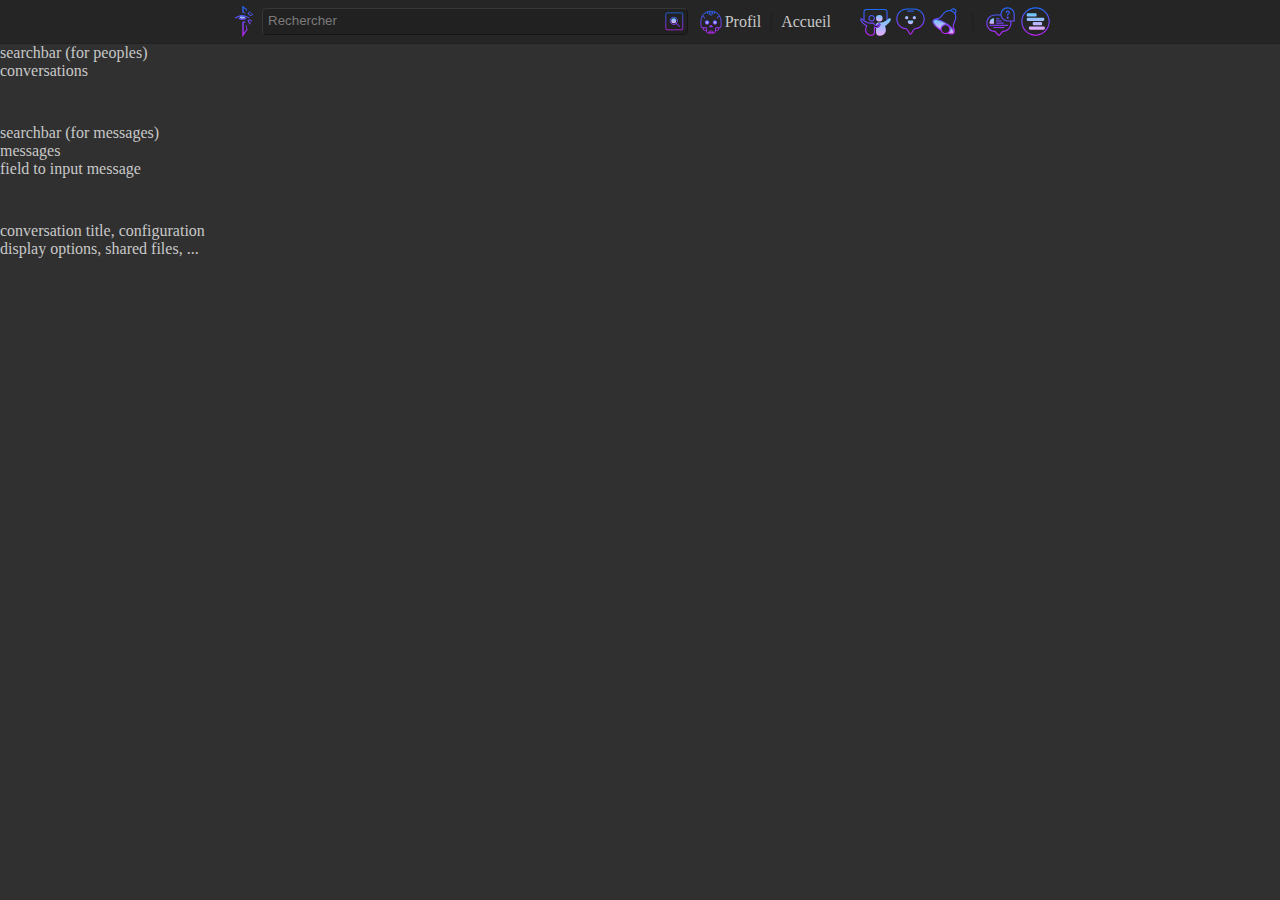
==== commit 2ac3b0aa: "menu with extenders" ====
--- a/messenger.html
+++ b/messenger.html
@@ -73,7 +73,7 @@
         </div>
         <div class="menu-left-item">
           <!-- zone placement horizontal -->
-          <form action="messenger.html" method="POST">
+          <form id="searchbar-gm" class="searchbar" action="messenger.html" method="POST">
             <div class="menu-searchbar-h horizontal-extender">
               <!-- zone placement horizontal -->
               <div class="vertical-filler">
@@ -450,7 +450,7 @@
       </div>
     </nav>
   </header>
-  <aside class="conversation-field">
+  <aside class="conversation-field content">
     <header class="conversation-searchbar">
       searchbar (for peoples)
     </header>
@@ -458,7 +458,7 @@
       conversations
     </nav>
   </aside>
-  <section class="message-field">
+  <section class="message-field content">
     <header class="message-searchbar">
       searchbar (for messages)
     </header>
@@ -469,7 +469,7 @@
       field to input message
     </footer>
   </section>
-  <aside class="conversation-menu-field">
+  <aside class="conversation-menu-field content">
     <header class="conversation-configuration">
       conversation title, configuration
     </header>
@@ -477,6 +477,69 @@
       display options, shared files, ...
     </nav>
   </aside>
+  <div class="menu-extender searchbar-gm-extender">
+    <!-- zone de positionnement esclave -->
+    <div class="searchbar-extender-field">
+      <div class="se-history">
+        <div class="seh-header">
+          <a class="hyperlink" href="messenger.html">
+            <!-- hyperlink -->
+            <span class="hyperlink-text">
+              <!-- conteneur du texte -->
+              MODIFIER
+            </span>
+          </a>
+          <div class="extender-title">
+            VOS RECHERCHES
+          </div>
+        </div>
+        <div class="ajax-container">
+          <div class="seh-element">
+            <a class="hyperlink hyperlink-svg" href="messenger.html">
+              <!-- hyperlink -->
+              <div class="svg-hyperlinksubcontainer">
+                <div class="svg-container">
+                  <!-- conteneur de l'icone -->
+                  <svg xmlns="http://www.w3.org/2000/svg" xmlns:xlink="http://www.w3.org/1999/xlink" version="1.1" x="0px" y="0px" viewbox="0 0 64 64"
+                    style="fill: rgb(0, 0, 0);" xml:space="preserve" width="64" height="64">
+                    <lineargradient id="SVGID_1__PHP_GENERATED_NUMBER" gradientunits="userSpaceOnUse" x1="32" y1="9.0833" x2="32" y2="54.6759"
+                      spreadmethod="reflect">
+                      <stop offset="0" style="stop-color:#1A6DFF" />
+                      <stop offset="1" style="stop-color:#C822FF" />
+                    </lineargradient>
+                    <path style="fill:url(#SVGID_1__PHP_GENERATED_NUMBER);" d="M50,55H14c-2.757,0-5-2.243-5-5V14c0-2.757,2.243-5,5-5h36c2.757,0,5,2.243,5,5v36  C55,52.757,52.757,55,50,55z M14,11c-1.654,0-3,1.346-3,3v36c0,1.654,1.346,3,3,3h36c1.654,0,3-1.346,3-3V14c0-1.654-1.346-3-3-3H14  z"
+                    />
+                    <lineargradient id="SVGID_2__PHP_GENERATED_NUMBER" gradientunits="userSpaceOnUse" x1="33.5" y1="10.4375" x2="33.5" y2="55.7521"
+                      spreadmethod="reflect">
+                      <stop offset="0" style="stop-color:#1A6DFF" />
+                      <stop offset="1" style="stop-color:#C822FF" />
+                    </lineargradient>
+                    <path style="fill:url(#SVGID_2__PHP_GENERATED_NUMBER);" d="M47,45.545l-8.387-8.388C40.103,35.344,41,33.025,41,30.5C41,24.71,36.29,20,30.5,20  S20,24.71,20,30.5S24.71,41,30.5,41c2.525,0,4.845-0.897,6.658-2.388L45.545,47L47,45.545z M30.5,39c-4.687,0-8.5-3.813-8.5-8.5  s3.813-8.5,8.5-8.5s8.5,3.813,8.5,8.5S35.187,39,30.5,39z"
+                    />
+                    <lineargradient id="SVGID_3__PHP_GENERATED_NUMBER" gradientunits="userSpaceOnUse" x1="30.5" y1="24" x2="30.5" y2="37" spreadmethod="reflect">
+                      <stop offset="0" style="stop-color:#6DC7FF" />
+                      <stop offset="1" style="stop-color:#E6ABFF" />
+                    </lineargradient>
+                    <circle style="fill:url(#SVGID_3__PHP_GENERATED_NUMBER);" cx="30.5" cy="30.5" r="6.5" />
+                  </svg>
+                </div>
+              </div>
+              <span class="hyperlink-text">
+                <!-- conteneur du texte -->
+                Ancienne recherche
+              </span>
+            </a>
+          </div>
+        </div>
+      </div>
+      <div class="se-suggestion">
+
+      </div>
+      <div class="se-loading">
+
+      </div>
+    </div>
+  </div>
 
   <script src="web-r.js"></script>
 </body>
--- a/web-r.css
+++ b/web-r.css
@@ -1,20 +1,26 @@
 body {
-    margin: 5px 5px 0px 5px;
-    background-color: #252525;
+    margin: 0px;
+    background-color: #303030;
     color: #c8c8c8;
 }
-::placeholder { /* Chrome, Firefox, Opera, Safari 10.1+ */
+
+::placeholder {
+    /* Chrome, Firefox, Opera, Safari 10.1+ */
     color: #7b7b7b;
-    opacity: 1; /* Firefox */
-}
-
-:-ms-input-placeholder { /* Internet Explorer 10-11 */
+    opacity: 1;
+    /* Firefox */
+}
+
+:-ms-input-placeholder {
+    /* Internet Explorer 10-11 */
     color: #7b7b7b;
 }
 
-::-ms-input-placeholder { /* Microsoft Edge */
+::-ms-input-placeholder {
+    /* Microsoft Edge */
     color: #7b7b7b;
 }
+
 ul, li {
     list-style-type: none;
     list-style-position: inside;
@@ -27,93 +33,122 @@
     text-decoration: none;
     color: unset;
 }
+
 .global-menu-field {
     width: 100%;
     overflow: hidden;
     display: flex;
     justify-content: center;
-}
+    background-color: #252525;
+    border-bottom: 1px solid #202020;
+    position: fixed;
+    top: 0px;
+    z-index: 1000;
+}
+
 .global-menu-item {
     float: left;
 }
+
 .menu-left-item {
     float: left;
 }
+
 .menu-right-item {
     float: left;
 }
+
 .menu-open {
     margin-right: 9px;
 }
+
 .menu-continue {
     margin-left: 9px;
     margin-right: 9px;
 }
+
 .menu-close {
     margin-left: 9px;
 }
+
 .menu-searchbar-h {
     float: left;
 }
+
 .menu-home-h {
     float: left;
 }
+
 .menu-profil-h {
     float: left;
 }
+
 .menu-util-h {
     float: left;
 }
+
 .menu-settings-h {
     float: left;
 }
+
 .svg-subcontainer {
     height: 35px;
     width: 35px;
 }
+
 .svg-searchsubcontainer {
     height: calc(2em - 2px);
     width: calc(2em - 2px);
     max-width: 43px;
     max-height: 43px;
 }
+
 .svg-hyperlinksubcontainer {
     height: 28px;
     width: 28px;
 }
+
 .svg-container {
-    position: relative; 
-    height: 0; 
-    width: 100%; 
+    position: relative;
+    height: 0;
+    width: 100%;
     padding: 0;
-    padding-bottom: 100%; 
-}
+    padding-bottom: 100%;
+}
+
 svg {
-    position: absolute; 
-    height: 100%; 
-    width: 100%; 
-    left: 0; 
+    position: absolute;
+    height: 100%;
+    width: 100%;
+    left: 0;
     top: 0;
 }
+
 .conversation-field {
     position: relative;
 }
+
 .conversation-menu-field {
     position: relative;
 }
+
 .message-field {
     position: relative;
 }
+
 .vertical-filler {
     height: 43px;
     display: flex;
     align-items: center;
 }
+
 .horizontal-extender {
     min-width: 90px;
     max-width: 400px;
-    width: calc(100vw - 493px); /* forcer la taille max du bouton accueil et du bouton profil ? (dépendant de la police?)*/
-}
+    width: calc(100vw - 443.217px);
+    /* forcer la taille max du bouton accueil et du bouton profil ? (dépendant de la police?)*/
+}
+
 .searchbutton {
     padding: 0;
     border-top: 1px solid #373737;
@@ -126,6 +161,7 @@
     border-radius: 0 5px 5px 0;
     cursor: pointer;
 }
+
 .searchfield {
     height: 2em;
     max-height: 43px;
@@ -136,18 +172,23 @@
     background-color: #212121;
     width: 100%;
     border-radius: 5px 0 0 5px;
-    padding-bottom: 0.3em;
+    padding-bottom: 0.25em;
     box-shadow: 0 0;
-}
+    padding-left: 5px;
+}
+
 .searchfield:focus::placeholder {
     color: #9b9b9b;
 }
+
 .searchfield:focus:-ms-input-placeholder {
     color: #9b9b9b;
 }
+
 .searchfield:focus::-ms-input-placeholder {
     color: #9b9b9b;
 }
+
 .hyperlink {
     height: 28px;
     display: flex;
@@ -156,25 +197,45 @@
     padding-left: 9px;
     border-radius: 5px;
 }
+
 .hyperlink-svg {
     padding-left: 0;
 }
+
 .hyperlink-svg-only {
     border-radius: 5px;
 }
+
 .hyperlink:hover, .hyperlink-svg-only:hover {
     background-color: #191919;
 }
+
 .hyperlink:active, .hyperlink-svg-only:active {
     background-color: #434343;
 }
+
 .hyperlink-text {
     height: 100%;
     display: flex;
     align-items: center;
 }
+
 .vertical-line {
     width: 2px;
     height: 18px;
     background-color: #212121;
+}
+
+.menu-extender {
+    position: fixed;
+    background-color: #252525;
+    z-index: 1001;
+    border-top: 1px solid #373737;
+    border-left: 1px solid #373737;
+    border-bottom: 1px solid #151515;
+    border-right: 1px solid #151515;
+    border-radius: 5px;
+    box-sizing: border-box;
+    min-width: 172px;
+    display: none;
 }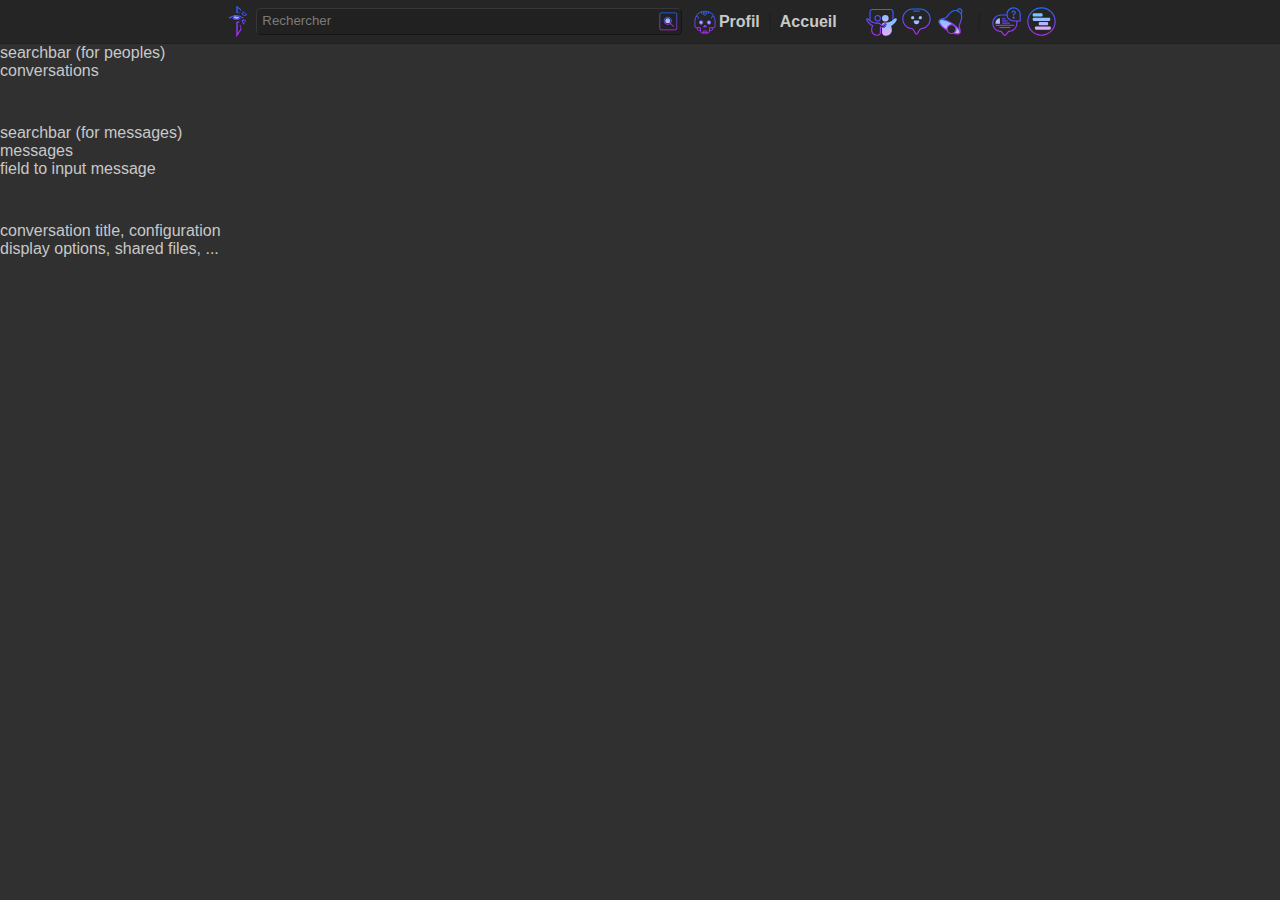
==== commit 42d4faea: "modified font, hyperlink-text do not overflow" ====
--- a/messenger.html
+++ b/messenger.html
@@ -3,6 +3,7 @@
 
 <head>
   <meta charset="utf-8" />
+  <link rel="stylesheet" href="fonts.roboto.all.css" />
   <link rel="stylesheet" href="web-r.css" />
   <title>Design adaptatif</title>
 </head>
@@ -14,7 +15,7 @@
         <!-- logo, searchbar -->
         <div class="menu-left-item">
           <!-- zone placement horizontal -->
-          <div class="vertical-filler">
+          <div class="vertical-filler-gm">
             <!-- centrage vertical (et zone cliquable) -->
             <a href="messenger.html">
               <!-- hyperlink -->
@@ -76,14 +77,14 @@
           <form id="searchbar-gm" class="searchbar" action="messenger.html" method="POST">
             <div class="menu-searchbar-h horizontal-extender">
               <!-- zone placement horizontal -->
-              <div class="vertical-filler">
+              <div class="vertical-filler-gm">
                 <!-- centrage vertical -->
                 <input class="searchfield" type="search" placeholder="Rechercher" value="" name="search" required />
               </div>
             </div>
             <div class="menu-searchbar-h">
               <!-- zone de placement horizontal -->
-              <div class="vertical-filler">
+              <div class="vertical-filler-gm">
                 <!-- centrage vertical (et zone cliquable) -->
                 <button class="searchbutton" type="submit">
                   <!-- hyperlink -->
@@ -123,7 +124,7 @@
           <!-- home, accueil -->
           <div class="menu-home-h">
             <!-- zone placement horizontal -->
-            <div class="vertical-filler">
+            <div class="vertical-filler-gm">
               <!-- centrage vertical (et zone cliquable) -->
               <a class="hyperlink hyperlink-svg" href="messenger.html">
                 <!-- hyperlink -->
@@ -180,14 +181,14 @@
             </div>
           </div>
           <div class="menu-home-h">
-            <div class="vertical-filler">
+            <div class="vertical-filler-gm">
               <div class="vertical-line">
               </div>
             </div>
           </div>
           <div class="menu-home-h">
             <!-- zone placement horizontal -->
-            <div class="vertical-filler">
+            <div class="vertical-filler-gm">
               <!-- centrage vertical (et zone cliquable) -->
               <a class="hyperlink" href="messenger.html">
                 <!-- hyperlink -->
@@ -203,7 +204,7 @@
           <!-- invitations, messages, notifications -->
           <div class="menu-util-h">
             <!-- zone placement horizontal -->
-            <div class="vertical-filler">
+            <div class="vertical-filler-gm">
               <!-- centrage vertical (et zone cliquable) -->
               <a class="hyperlink-svg-only" href="messenger.html">
                 <!-- hyperlink -->
@@ -249,7 +250,7 @@
           </div>
           <div class="menu-util-h">
             <!-- zone placement horizontal -->
-            <div class="vertical-filler">
+            <div class="vertical-filler-gm">
               <!-- centrage vertical (et zone cliquable) -->
               <a class="hyperlink-svg-only" href="messenger.html">
                 <!-- hyperlink -->
@@ -293,7 +294,7 @@
           </div>
           <div class="menu-util-h">
             <!-- zone placement horizontal -->
-            <div class="vertical-filler">
+            <div class="vertical-filler-gm">
               <!-- centrage vertical (et zone cliquable) -->
               <a class="hyperlink-svg-only" href="messenger.html">
                 <!-- hyperlink -->
@@ -328,7 +329,7 @@
           </div>
         </div>
         <div class="menu-right-item">
-          <div class="vertical-filler">
+          <div class="vertical-filler-gm">
             <div class="vertical-line">
             </div>
           </div>
@@ -337,7 +338,7 @@
           <!-- aide, menu -->
           <div class="menu-settings-h">
             <!-- zone placement horizontal -->
-            <div class="vertical-filler">
+            <div class="vertical-filler-gm">
               <!-- centrage vertical (et zone cliquable) -->
               <a class="hyperlink-svg-only" href="messenger.html">
                 <!-- hyperlink -->
@@ -401,7 +402,7 @@
           </div>
           <div class="menu-settings-h">
             <!-- zone placement horizontal -->
-            <div class="vertical-filler">
+            <div class="vertical-filler-gm">
               <!-- centrage vertical (et zone cliquable) -->
               <a class="hyperlink-svg-only" href="messenger.html">
                 <!-- hyperlink -->
@@ -481,55 +482,106 @@
     <!-- zone de positionnement esclave -->
     <div class="searchbar-extender-field">
       <div class="se-history">
-        <div class="seh-header">
-          <a class="hyperlink" href="messenger.html">
-            <!-- hyperlink -->
-            <span class="hyperlink-text">
-              <!-- conteneur du texte -->
-              MODIFIER
-            </span>
-          </a>
-          <div class="extender-title">
-            VOS RECHERCHES
+        <div class="menu-extender-header">
+          <div class="meh-item-open">
+            <div class="vertical-filler-meh">
+              <div class="extender-title">
+                VOS RECHERCHES
+              </div>
+            </div>
+          </div>
+          <div class="meh-item-close">
+            <div class="vertical-filler-meh">
+              <a class="hyperlink" href="messenger.html">
+                <!-- hyperlink -->
+                <span class="hyperlink-text">
+                  <!-- conteneur du texte -->
+                  MODIFIER
+                </span>
+              </a>
+            </div>
           </div>
         </div>
         <div class="ajax-container">
-          <div class="seh-element">
-            <a class="hyperlink hyperlink-svg" href="messenger.html">
-              <!-- hyperlink -->
-              <div class="svg-hyperlinksubcontainer">
-                <div class="svg-container">
-                  <!-- conteneur de l'icone -->
-                  <svg xmlns="http://www.w3.org/2000/svg" xmlns:xlink="http://www.w3.org/1999/xlink" version="1.1" x="0px" y="0px" viewbox="0 0 64 64"
-                    style="fill: rgb(0, 0, 0);" xml:space="preserve" width="64" height="64">
-                    <lineargradient id="SVGID_1__PHP_GENERATED_NUMBER" gradientunits="userSpaceOnUse" x1="32" y1="9.0833" x2="32" y2="54.6759"
-                      spreadmethod="reflect">
-                      <stop offset="0" style="stop-color:#1A6DFF" />
-                      <stop offset="1" style="stop-color:#C822FF" />
-                    </lineargradient>
-                    <path style="fill:url(#SVGID_1__PHP_GENERATED_NUMBER);" d="M50,55H14c-2.757,0-5-2.243-5-5V14c0-2.757,2.243-5,5-5h36c2.757,0,5,2.243,5,5v36  C55,52.757,52.757,55,50,55z M14,11c-1.654,0-3,1.346-3,3v36c0,1.654,1.346,3,3,3h36c1.654,0,3-1.346,3-3V14c0-1.654-1.346-3-3-3H14  z"
-                    />
-                    <lineargradient id="SVGID_2__PHP_GENERATED_NUMBER" gradientunits="userSpaceOnUse" x1="33.5" y1="10.4375" x2="33.5" y2="55.7521"
-                      spreadmethod="reflect">
-                      <stop offset="0" style="stop-color:#1A6DFF" />
-                      <stop offset="1" style="stop-color:#C822FF" />
-                    </lineargradient>
-                    <path style="fill:url(#SVGID_2__PHP_GENERATED_NUMBER);" d="M47,45.545l-8.387-8.388C40.103,35.344,41,33.025,41,30.5C41,24.71,36.29,20,30.5,20  S20,24.71,20,30.5S24.71,41,30.5,41c2.525,0,4.845-0.897,6.658-2.388L45.545,47L47,45.545z M30.5,39c-4.687,0-8.5-3.813-8.5-8.5  s3.813-8.5,8.5-8.5s8.5,3.813,8.5,8.5S35.187,39,30.5,39z"
-                    />
-                    <lineargradient id="SVGID_3__PHP_GENERATED_NUMBER" gradientunits="userSpaceOnUse" x1="30.5" y1="24" x2="30.5" y2="37" spreadmethod="reflect">
-                      <stop offset="0" style="stop-color:#6DC7FF" />
-                      <stop offset="1" style="stop-color:#E6ABFF" />
-                    </lineargradient>
-                    <circle style="fill:url(#SVGID_3__PHP_GENERATED_NUMBER);" cx="30.5" cy="30.5" r="6.5" />
-                  </svg>
-                </div>
-              </div>
-              <span class="hyperlink-text">
-                <!-- conteneur du texte -->
-                Ancienne recherche
-              </span>
-            </a>
-          </div>
+          <ul>
+            <!-- max 8elements (more will be hidden)-->
+            <li>
+              <div class="seh-element">
+                <a class="hyperlink hyperlink-svg" href="messenger.html">
+                  <!-- hyperlink -->
+                  <div class="svg-hyperlinksubcontainer">
+                    <div class="svg-container">
+                      <!-- conteneur de l'icone -->
+                      <svg xmlns="http://www.w3.org/2000/svg" xmlns:xlink="http://www.w3.org/1999/xlink" version="1.1" x="0px" y="0px" viewbox="0 0 64 64"
+                        style="fill: rgb(0, 0, 0);" xml:space="preserve" width="64" height="64">
+                        <lineargradient id="SVGID_1__PHP_GENERATED_NUMBER" gradientunits="userSpaceOnUse" x1="32" y1="9.0833" x2="32" y2="54.6759"
+                          spreadmethod="reflect">
+                          <stop offset="0" style="stop-color:#1A6DFF" />
+                          <stop offset="1" style="stop-color:#C822FF" />
+                        </lineargradient>
+                        <path style="fill:url(#SVGID_1__PHP_GENERATED_NUMBER);" d="M50,55H14c-2.757,0-5-2.243-5-5V14c0-2.757,2.243-5,5-5h36c2.757,0,5,2.243,5,5v36  C55,52.757,52.757,55,50,55z M14,11c-1.654,0-3,1.346-3,3v36c0,1.654,1.346,3,3,3h36c1.654,0,3-1.346,3-3V14c0-1.654-1.346-3-3-3H14  z"
+                        />
+                        <lineargradient id="SVGID_2__PHP_GENERATED_NUMBER" gradientunits="userSpaceOnUse" x1="33.5" y1="10.4375" x2="33.5" y2="55.7521"
+                          spreadmethod="reflect">
+                          <stop offset="0" style="stop-color:#1A6DFF" />
+                          <stop offset="1" style="stop-color:#C822FF" />
+                        </lineargradient>
+                        <path style="fill:url(#SVGID_2__PHP_GENERATED_NUMBER);" d="M47,45.545l-8.387-8.388C40.103,35.344,41,33.025,41,30.5C41,24.71,36.29,20,30.5,20  S20,24.71,20,30.5S24.71,41,30.5,41c2.525,0,4.845-0.897,6.658-2.388L45.545,47L47,45.545z M30.5,39c-4.687,0-8.5-3.813-8.5-8.5  s3.813-8.5,8.5-8.5s8.5,3.813,8.5,8.5S35.187,39,30.5,39z"
+                        />
+                        <lineargradient id="SVGID_3__PHP_GENERATED_NUMBER" gradientunits="userSpaceOnUse" x1="30.5" y1="24" x2="30.5" y2="37" spreadmethod="reflect">
+                          <stop offset="0" style="stop-color:#6DC7FF" />
+                          <stop offset="1" style="stop-color:#E6ABFF" />
+                        </lineargradient>
+                        <circle style="fill:url(#SVGID_3__PHP_GENERATED_NUMBER);" cx="30.5" cy="30.5" r="6.5" />
+                      </svg>
+                    </div>
+                  </div>
+                  <span class="hyperlink-text">
+                    <!-- conteneur du texte -->
+                    Ancienne recherche très longue très longue très longue très longue très longue très longue 
+                  </span>
+                </a>
+              </div>
+            </li>
+            <li>
+              <div class="seh-element">
+                <a class="hyperlink hyperlink-svg" href="messenger.html">
+                  <!-- hyperlink -->
+                  <div class="svg-hyperlinksubcontainer">
+                    <div class="svg-container">
+                      <!-- conteneur de l'icone -->
+                      <svg xmlns="http://www.w3.org/2000/svg" xmlns:xlink="http://www.w3.org/1999/xlink" version="1.1" x="0px" y="0px" viewbox="0 0 64 64"
+                        style="fill: rgb(0, 0, 0);" xml:space="preserve" width="64" height="64">
+                        <lineargradient id="SVGID_1__PHP_GENERATED_NUMBER2" gradientunits="userSpaceOnUse" x1="32" y1="9.0833" x2="32" y2="54.6759"
+                          spreadmethod="reflect">
+                          <stop offset="0" style="stop-color:#1A6DFF" />
+                          <stop offset="1" style="stop-color:#C822FF" />
+                        </lineargradient>
+                        <path style="fill:url(#SVGID_1__PHP_GENERATED_NUMBER2);" d="M50,55H14c-2.757,0-5-2.243-5-5V14c0-2.757,2.243-5,5-5h36c2.757,0,5,2.243,5,5v36  C55,52.757,52.757,55,50,55z M14,11c-1.654,0-3,1.346-3,3v36c0,1.654,1.346,3,3,3h36c1.654,0,3-1.346,3-3V14c0-1.654-1.346-3-3-3H14  z"
+                        />
+                        <lineargradient id="SVGID_2__PHP_GENERATED_NUMBER2" gradientunits="userSpaceOnUse" x1="33.5" y1="10.4375" x2="33.5" y2="55.7521"
+                          spreadmethod="reflect">
+                          <stop offset="0" style="stop-color:#1A6DFF" />
+                          <stop offset="1" style="stop-color:#C822FF" />
+                        </lineargradient>
+                        <path style="fill:url(#SVGID_2__PHP_GENERATED_NUMBER2);" d="M47,45.545l-8.387-8.388C40.103,35.344,41,33.025,41,30.5C41,24.71,36.29,20,30.5,20  S20,24.71,20,30.5S24.71,41,30.5,41c2.525,0,4.845-0.897,6.658-2.388L45.545,47L47,45.545z M30.5,39c-4.687,0-8.5-3.813-8.5-8.5  s3.813-8.5,8.5-8.5s8.5,3.813,8.5,8.5S35.187,39,30.5,39z"
+                        />
+                        <lineargradient id="SVGID_3__PHP_GENERATED_NUMBER2" gradientunits="userSpaceOnUse" x1="30.5" y1="24" x2="30.5" y2="37" spreadmethod="reflect">
+                          <stop offset="0" style="stop-color:#6DC7FF" />
+                          <stop offset="1" style="stop-color:#E6ABFF" />
+                        </lineargradient>
+                        <circle style="fill:url(#SVGID_3__PHP_GENERATED_NUMBER2);" cx="30.5" cy="30.5" r="6.5" />
+                      </svg>
+                    </div>
+                  </div>
+                  <span class="hyperlink-text">
+                    <!-- conteneur du texte -->
+                    Ancienne recherche
+                  </span>
+                </a>
+              </div>
+            </li>
+          </ul>
         </div>
       </div>
       <div class="se-suggestion">
--- a/fonts.roboto.all.css
+++ b/fonts.roboto.all.css
@@ -0,0 +1,108 @@
+/* -Black */
+@font-face {
+    font-family: 'Roboto';
+    font-style: normal;
+    font-weight: 900;
+    src: url(fonts/Roboto/Roboto-Black.ttf) format('truetype'); }
+/* -BlackItalic */
+@font-face {
+    font-family: 'Roboto';
+    font-style: italic;
+    font-weight: 900;
+    src: url(fonts/Roboto/Roboto-BlackItalic.ttf) format('truetype'); }
+/* -Bold */
+@font-face {
+    font-family: 'Roboto';
+    font-style: normal;
+    font-weight: 700;
+    src: url(fonts/Roboto/Roboto-Bold.ttf) format('truetype'); }
+/* -BoldItalic */
+@font-face {
+    font-family: 'Roboto';
+    font-style: italic;
+    font-weight: 700;
+    src: url(fonts/Roboto/Roboto-BoldItalic.ttf) format('truetype'); }
+/* Condensed-Bold */
+@font-face {
+    font-family: 'RobotoCondensed';
+    font-style: normal;
+    font-weight: 700;
+    src: url(fonts/Roboto/RobotoCondensed-Bold.ttf) format('truetype'); }
+/* Condensed-BoldItalic */
+@font-face {
+    font-family: 'RobotoCondensed';
+    font-style: italic;
+    font-weight: 700;
+    src: url(fonts/Roboto/RobotoCondensed-BoldItalic.ttf) format('truetype'); }
+/* Condensed-Italic */
+@font-face {
+    font-family: 'RobotoCondensed';
+    font-style: italic;
+    font-weight: 400;
+    src: url(fonts/Roboto/RobotoCondensed-Italic.ttf) format('truetype'); }
+/* Condensed-Light */
+@font-face {
+    font-family: 'RobotoCondensed';
+    font-style: normal;
+    font-weight: 300;
+    src: url(fonts/Roboto/RobotoCondensed-Light.ttf) format('truetype'); }
+/* Condensed-LightItalic */
+@font-face {
+    font-family: 'RobotoCondensed';
+    font-style: italic;
+    font-weight: 300;
+    src: url(fonts/Roboto/RobotoCondensed-LightItalic.ttf) format('truetype'); }
+/* Condensed-Regular */
+@font-face {
+    font-family: 'RobotoCondensed';
+    font-style: normal;
+    font-weight: 400;
+    src: url(fonts/Roboto/RobotoCondensed-Regular.ttf) format('truetype'); }
+/* -Italic */
+@font-face {
+    font-family: 'Roboto';
+    font-style: italic;
+    font-weight: 400;
+    src: url(fonts/Roboto/Roboto-Italic.ttf) format('truetype'); }
+/* -Light */
+@font-face {
+    font-family: 'Roboto';
+    font-style: normal;
+    font-weight: 300;
+    src: url(fonts/Roboto/Roboto-Light.ttf) format('truetype'); }
+/* -LightItalic */
+@font-face {
+    font-family: 'Roboto';
+    font-style: italic;
+    font-weight: 300;
+    src: url(fonts/Roboto/Roboto-LightItalic.ttf) format('truetype'); }
+/* -Medium */
+@font-face {
+    font-family: 'Roboto';
+    font-style: normal;
+    font-weight: 500;
+    src: url(fonts/Roboto/Roboto-Medium.ttf) format('truetype'); }
+/* -MediumItalic */
+@font-face {
+    font-family: 'Roboto';
+    font-style: italic;
+    font-weight: 500;
+    src: url(fonts/Roboto/Roboto-MediumItalic.ttf) format('truetype'); }
+/* -Regular */
+@font-face {
+    font-family: 'Roboto';
+    font-style: normal;
+    font-weight: 400;
+    src: url(fonts/Roboto/Roboto-Regular.ttf) format('truetype'); }
+/* -Thin */
+@font-face {
+    font-family: 'Roboto';
+    font-style: normal;
+    font-weight: 100;
+    src: url(fonts/Roboto/Roboto-Thin.ttf) format('truetype'); }
+/* -ThinItalic */
+@font-face {
+    font-family: 'Roboto';
+    font-style: italic;
+    font-weight: 100;
+    src: url(fonts/Roboto/Roboto-ThinItalic.ttf) format('truetype'); }--- a/web-r.css
+++ b/web-r.css
@@ -2,6 +2,7 @@
     margin: 0px;
     background-color: #303030;
     color: #c8c8c8;
+    font-family: 'Roboto', 'Helvetica', sans-serif;
 }
 
 ::placeholder {
@@ -106,6 +107,8 @@
 .svg-hyperlinksubcontainer {
     height: 28px;
     width: 28px;
+    min-height: 28px;
+    min-width: 28px;
 }
 
 .svg-container {
@@ -136,7 +139,7 @@
     position: relative;
 }
 
-.vertical-filler {
+.vertical-filler-gm {
     height: 43px;
     display: flex;
     align-items: center;
@@ -218,6 +221,13 @@
     height: 100%;
     display: flex;
     align-items: center;
+    user-select: none;
+    -moz-user-select: none;
+    -webkit-user-select: none;
+    -ms-user-select: none;
+    font-weight: 700;
+    overflow: hidden;
+    white-space: nowrap;
 }
 
 .vertical-line {
@@ -236,6 +246,52 @@
     border-right: 1px solid #151515;
     border-radius: 5px;
     box-sizing: border-box;
-    min-width: 172px;
+    min-width: 225px;
     display: none;
+    max-height: 253px;
+    overflow-y: hidden;
+}
+
+.menu-extender-header {
+    user-select: none;
+    -moz-user-select: none;
+    -webkit-user-select: none;
+    -ms-user-select: none;
+    border-bottom: 1px solid #202020;
+    font-size: small;
+    font-weight: 700;
+}
+
+.seh-element {
+    font-size: small;
+    font-weight: 500;
+}
+
+.meh-item-open {
+    float: left;
+}
+
+.meh-item-close {
+    float: right;
+}
+
+.menu-extender-header::after {
+    display: block;
+    visibility: hidden;
+    content: ".";
+    line-height: 0;
+    font-size: 0;
+    height: 0;
+    clear: both;
+}
+
+.vertical-filler-meh {
+    height: 28px;
+    display: flex;
+    align-items: center;
+}
+
+.extender-title {
+    padding-left: 9px;
+    padding-right: 9px;
 }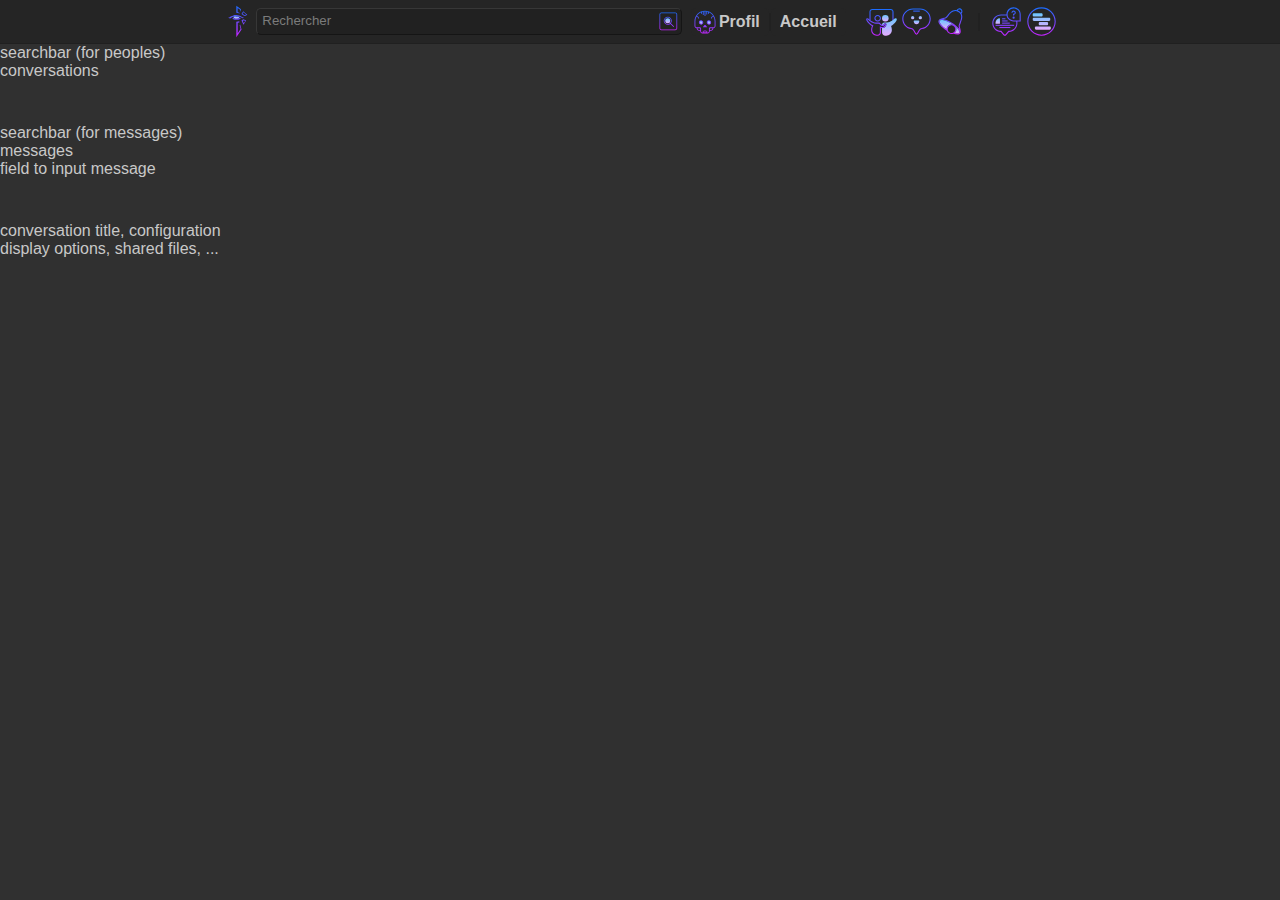
==== commit ebc3e16a: "added overflow function to space-limited text" ====
--- a/messenger.html
+++ b/messenger.html
@@ -173,7 +173,7 @@
                     </div>
                   </div>
                 </div>
-                <span class="hyperlink-text">
+                <span class="hyperlink-text overflowable">
                   <!-- conteneur du texte -->
                   Profil
                 </span>
@@ -192,7 +192,7 @@
               <!-- centrage vertical (et zone cliquable) -->
               <a class="hyperlink" href="messenger.html">
                 <!-- hyperlink -->
-                <span class="hyperlink-text">
+                <span class="hyperlink-text overflowable">
                   <!-- conteneur du texte -->
                   Accueil
                 </span>
@@ -494,7 +494,7 @@
             <div class="vertical-filler-meh">
               <a class="hyperlink" href="messenger.html">
                 <!-- hyperlink -->
-                <span class="hyperlink-text">
+                <span class="hyperlink-text overflowable">
                   <!-- conteneur du texte -->
                   MODIFIER
                 </span>
@@ -536,7 +536,7 @@
                       </svg>
                     </div>
                   </div>
-                  <span class="hyperlink-text">
+                  <span class="hyperlink-text overflowable">
                     <!-- conteneur du texte -->
                     Ancienne recherche très longue très longue très longue très longue très longue très longue 
                   </span>
@@ -574,7 +574,7 @@
                       </svg>
                     </div>
                   </div>
-                  <span class="hyperlink-text">
+                  <span class="hyperlink-text overflowable">
                     <!-- conteneur du texte -->
                     Ancienne recherche
                   </span>
--- a/web-r.css
+++ b/web-r.css
@@ -199,6 +199,7 @@
     padding-right: 9px;
     padding-left: 9px;
     border-radius: 5px;
+    background-color: #252525;
 }
 
 .hyperlink-svg {
@@ -226,8 +227,21 @@
     -webkit-user-select: none;
     -ms-user-select: none;
     font-weight: 700;
+    background-color: inherit;
+}
+
+.overflowable {
     overflow: hidden;
     white-space: nowrap;
+}
+
+.overflowed::after {
+    content: "...";
+    position: absolute;
+    right: 0.2em;
+    padding-left: 0.1em;
+    pointer-events: none;
+    background-color: inherit;
 }
 
 .vertical-line {
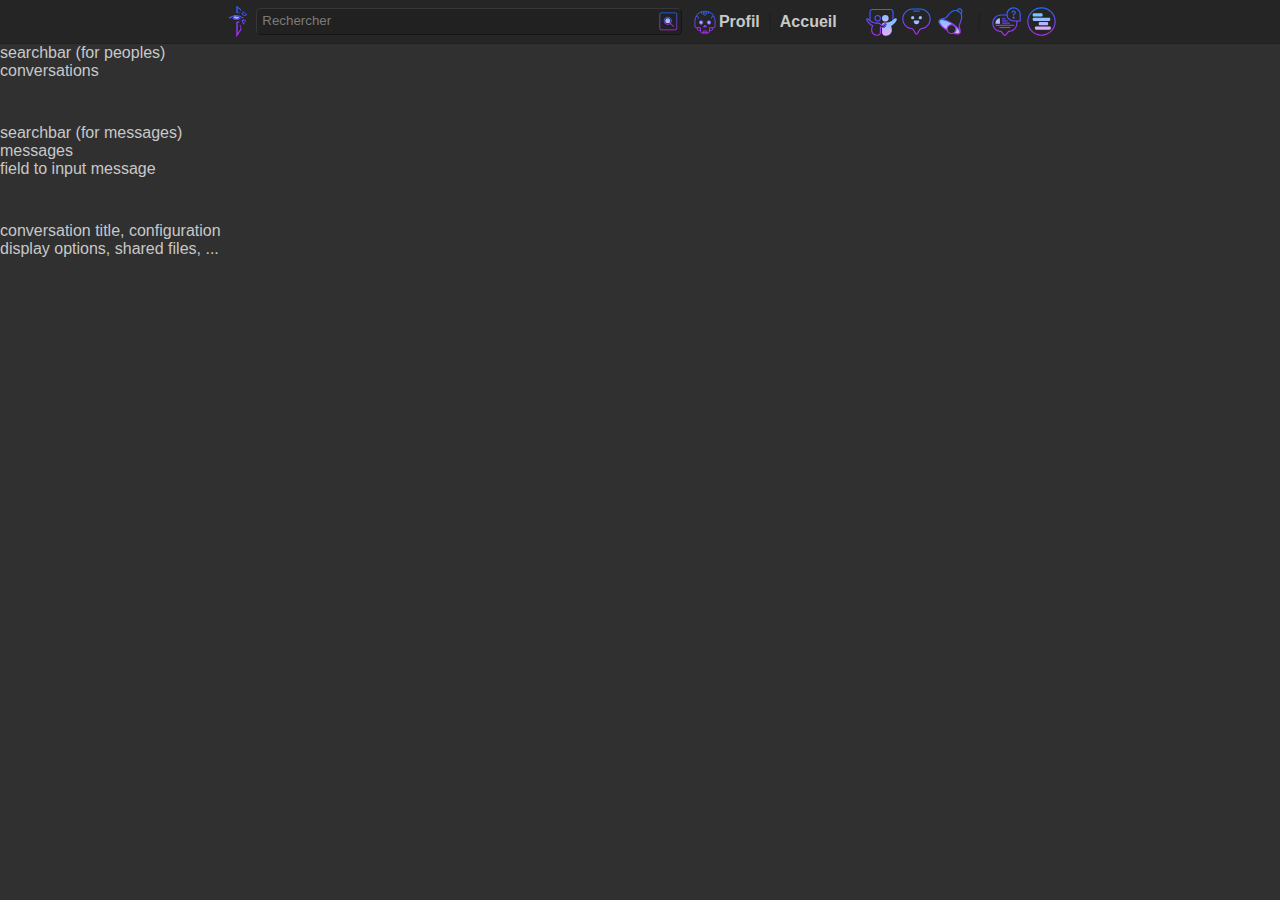
==== commit 1d51225b: "js prettyfication" ====
--- a/messenger.html
+++ b/messenger.html
@@ -9,7 +9,7 @@
 </head>
 
 <body>
-  <header class="global-menu-field">
+  <header id="global-menu-field">
     <nav class="global-menu">
       <div class="global-menu-item">
         <!-- logo, searchbar -->
@@ -478,15 +478,18 @@
       display options, shared files, ...
     </nav>
   </aside>
-  <div class="menu-extender searchbar-gm-extender">
+  <div id="searchbar-gm-extender" class="menu-extender">
     <!-- zone de positionnement esclave -->
     <div class="searchbar-extender-field">
+      <div class="se-loading">
+        <div class="se-loaded"></div>
+      </div>
       <div class="se-history">
         <div class="menu-extender-header">
           <div class="meh-item-open">
             <div class="vertical-filler-meh">
               <div class="extender-title">
-                VOS RECHERCHES
+                Vos recherches
               </div>
             </div>
           </div>
@@ -496,7 +499,7 @@
                 <!-- hyperlink -->
                 <span class="hyperlink-text overflowable">
                   <!-- conteneur du texte -->
-                  MODIFIER
+                  Modifier
                 </span>
               </a>
             </div>
@@ -506,7 +509,7 @@
           <ul>
             <!-- max 8elements (more will be hidden)-->
             <li>
-              <div class="seh-element">
+              <div class="se-element">
                 <a class="hyperlink hyperlink-svg" href="messenger.html">
                   <!-- hyperlink -->
                   <div class="svg-hyperlinksubcontainer">
@@ -538,13 +541,13 @@
                   </div>
                   <span class="hyperlink-text overflowable">
                     <!-- conteneur du texte -->
-                    Ancienne recherche très longue très longue très longue très longue très longue très longue 
+                    Ancienne recherche très longue très longue très longue très longue très longue très longue
                   </span>
                 </a>
               </div>
             </li>
             <li>
-              <div class="seh-element">
+              <div class="se-element">
                 <a class="hyperlink hyperlink-svg" href="messenger.html">
                   <!-- hyperlink -->
                   <div class="svg-hyperlinksubcontainer">
@@ -585,13 +588,60 @@
         </div>
       </div>
       <div class="se-suggestion">
-
-      </div>
-      <div class="se-loading">
-
+        <div class="menu-extender-header">
+          <div class="meh-item-open">
+            <div class="vertical-filler-meh">
+              <div class="extender-title">
+                Suggestions
+              </div>
+            </div>
+          </div>
+          <div class="meh-item-close">
+            <div class="vertical-filler-meh">
+              <a class="hyperlink" href="messenger.html">
+                <!-- hyperlink -->
+                <span class="hyperlink-text overflowable">
+                  <!-- conteneur du texte -->
+                  Voir tout
+                </span>
+              </a>
+            </div>
+          </div>
+        </div>
+        <div class="ajax-container">
+          <ul>
+            <!-- max 8elements (more will be hidden)-->
+            <li>
+              <div class="se-element">
+                <!-- centrage vertical (et zone cliquable) -->
+                <a class="hyperlink" href="messenger.html">
+                  <!-- hyperlink -->
+                  <span class="hyperlink-text overflowable">
+                    <!-- conteneur du texte -->
+                    résultat
+                  </span>
+                </a>
+              </div>
+            </li>
+            <li>
+              <div class="se-element">
+                <!-- centrage vertical (et zone cliquable) -->
+                <a class="hyperlink" href="messenger.html">
+                  <!-- hyperlink -->
+                  <span class="hyperlink-text overflowable">
+                    <!-- conteneur du texte -->
+                    résultat très long très long très long très long très long très long très long très long très long très long
+                  </span>
+                </a>
+              </div>
+            </li>
+          </ul>
+        </div>
       </div>
     </div>
   </div>
+  <div class="menu-extender "></div>
+  <!-- here -->
 
   <script src="web-r.js"></script>
 </body>
--- a/web-r.css
+++ b/web-r.css
@@ -35,7 +35,7 @@
     color: unset;
 }
 
-.global-menu-field {
+#global-menu-field {
     width: 100%;
     overflow: hidden;
     display: flex;
@@ -199,7 +199,7 @@
     padding-right: 9px;
     padding-left: 9px;
     border-radius: 5px;
-    background-color: #252525;
+    background-color: inherit;
 }
 
 .hyperlink-svg {
@@ -263,6 +263,9 @@
     min-width: 225px;
     display: none;
     max-height: 253px;
+}
+
+#searchbar-gm-extender {
     overflow-y: hidden;
 }
 
@@ -274,11 +277,13 @@
     border-bottom: 1px solid #202020;
     font-size: small;
     font-weight: 700;
-}
-
-.seh-element {
+    background-color: #2b2b2b;
+}
+
+.se-element {
     font-size: small;
     font-weight: 500;
+    background-color: #252525;
 }
 
 .meh-item-open {
@@ -308,4 +313,20 @@
 .extender-title {
     padding-left: 9px;
     padding-right: 9px;
+}
+
+.se-loading {
+    position: absolute;
+    top: 26px;
+    height: 2px;
+    width: 100%;
+    background-color: #838383;
+}
+
+.se-loaded {
+    height: inherit;
+    background-image: -moz-linear-gradient(left, #233d88, #65228c);
+    background-image: -webkit-linear-gradient(left, #233d88, #65228c);
+    background-image: -o-linear-gradient(left, #233d88, #65228c);
+    background-image: linear-gradient(to right, #233d88, #65228c);
 }